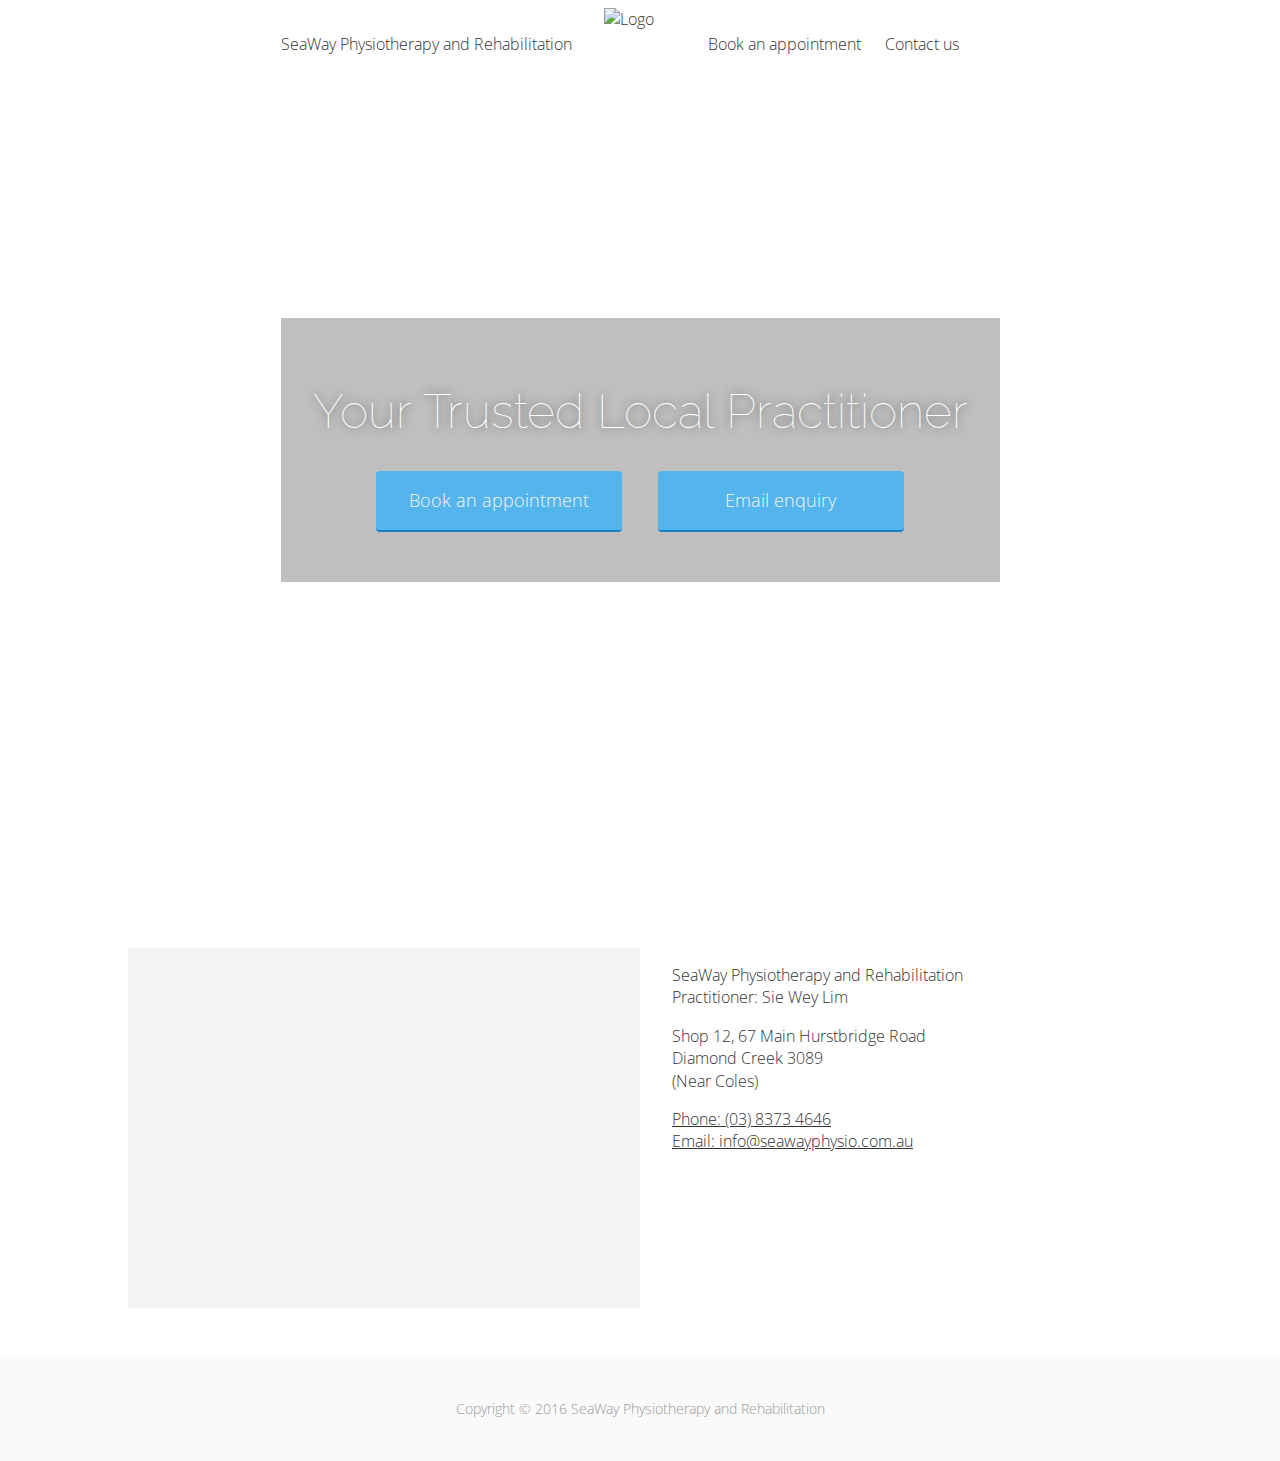
==== index.html @ 1a53f09d "Add more favicon formats" ====
<!DOCTYPE html>
<html lang='en-AU' prefix='og: http://ogp.me/ns#'>
  <head>
    <meta content='IE=edge' http-equiv='X-UA-Compatible'>
    <meta charset='utf-8'>
    <meta content='width=device-width,minimum-scale=1,initial-scale=1' name='viewport'>
    <meta content='SeaWay Physiotherapy and Rehabilitation' property='og:title'>
    <meta content='website' property='og:type'>
    <meta content='https://www.seawayphysio.com.au' property='og:url'>
    <meta content='https://www.seawayphysio.com.au/images/logo.png' property='og:image'>
    <title>SeaWay Physiotherapy and Rehabilitation - Melbourne, Australia</title>
    <link href='https://fonts.googleapis.com/css?family=Open+Sans:400,300|Raleway:100,300' rel='stylesheet' type='text/css'>
    <link href='/apple-icon-57x57.png' rel='apple-touch-icon' sizes='57x57'>
    <link href='/apple-icon-60x60.png' rel='apple-touch-icon' sizes='60x60'>
    <link href='/apple-icon-72x72.png' rel='apple-touch-icon' sizes='72x72'>
    <link href='/apple-icon-76x76.png' rel='apple-touch-icon' sizes='76x76'>
    <link href='/apple-icon-114x114.png' rel='apple-touch-icon' sizes='114x114'>
    <link href='/apple-icon-120x120.png' rel='apple-touch-icon' sizes='120x120'>
    <link href='/apple-icon-144x144.png' rel='apple-touch-icon' sizes='144x144'>
    <link href='/apple-icon-152x152.png' rel='apple-touch-icon' sizes='152x152'>
    <link href='/apple-icon-180x180.png' rel='apple-touch-icon' sizes='180x180'>
    <link href='/android-icon-192x192.png' rel='icon' sizes='192x192' type='image/png'>
    <link href='/favicon-32x32.png' rel='icon' sizes='32x32' type='image/png'>
    <link href='/favicon-96x96.png' rel='icon' sizes='96x96' type='image/png'>
    <link href='/favicon-16x16.png' rel='icon' sizes='16x16' type='image/png'>
    <link href='/favicon.ico' rel='shortcut icon' type='image/x-icon'>
    <link href="/stylesheets/site.css" rel="stylesheet" />
  </head>
  <body>
    <main>
      <nav class='main-nav'>
        <div class='brand'>
          <a href='/'>SeaWay Physiotherapy and Rehabilitation</a>
        </div>
        <img alt='Logo' class='logo' src='images/logo.png' valign='middle'>
        <ul class='menu'>
          <li class='menu-item'>
            <a href='https://seaway-physiotherapy-and-rehabilitation.cliniko.com/bookings#service'>Book an appointment</a>
          </li>
          <li class='menu-item'>
            <a href='#contact-us'>Contact us</a>
          </li>
        </ul>
      </nav>
      <section class='hero'>
        <div class='box'>
          <h1 class='tagline'>
            Your Trusted Local Practitioner
          </h1>
          <div class='actions'>
            <a class='button-link' href='https://seaway-physiotherapy-and-rehabilitation.cliniko.com/bookings#service'>Book an appointment</a>
            <a class='button-link' href='mailto:info@seawayphysio.com.au?subject=General%20Enquiry'>Email enquiry</a>
          </div>
        </div>
      </section>
      <section class='contact-us' id='contact-us'>
        <iframe allowfullscreen class='map' frameborder='0' src='https://www.google.com/maps/embed?pb=!1m14!1m8!1m3!1d3839.0927860372803!2d145.15838660204554!3d-37.67307249440957!3m2!1i1024!2i768!4f13.1!3m3!1m2!1s0x0%3A0x6abd7b5040dc297b!2sSeaWay+Physiotherapy+and+Rehabilitation!5e0!3m2!1sen!2sau!4v1459320216582' style='border:0'></iframe>
        <div class='details' itemscope itemtype='http://schema.org/LocalBusiness'>
          <p>
            <span itemprop='name'>SeaWay Physiotherapy and Rehabilitation</span>
            <br>
            Practitioner: Sie Wey Lim
          </p>
          <p itemprop='address' itemscope itemtype='http://schema.org/PostalAddress'>
            <span itemprop='streetAddress'>Shop 12, 67 Main Hurstbridge Road</span>
            <br>
            <span itemprop='addressLocality'>Diamond Creek 3089</span>
            <br>
            (Near Coles)
          </p>
          <p>
            <a href='tel:0383734646'>
              Phone:
              <span itemprop='telephone'>(03) 8373 4646</span>
            </a>
            <br>
            <a href='mailto:info@seawayphysio.com.au?subject=General%20Enquiry'>
              Email: info@seawayphysio.com.au
            </a>
          </p>
        </div>
      </section>
    </main>
    <footer class='site-footer'>
      <div class='copyright'>Copyright © 2016 SeaWay Physiotherapy and Rehabilitation</div>
    </footer>
  </body>
</html>
---- stylesheets/site.css ----
/*! normalize.css v2.0.1 | MIT License | git.io/normalize */article,aside,details,figcaption,figure,footer,header,hgroup,nav,section,summary{display:block}audio,canvas,video{display:inline-block}audio:not([controls]){display:none;height:0}[hidden]{display:none}html{font-family:sans-serif;-webkit-text-size-adjust:100%;-ms-text-size-adjust:100%}body{margin:0}a:focus{outline:thin dotted}a:active,a:hover{outline:0}h1{font-size:2em}abbr[title]{border-bottom:1px dotted}b,strong{font-weight:bold}dfn{font-style:italic}mark{background:#ff0;color:#000}code,kbd,pre,samp{font-family:monospace, serif;font-size:1em}pre{white-space:pre;white-space:pre-wrap;word-wrap:break-word}q{quotes:"\201C" "\201D" "\2018" "\2019"}small{font-size:80%}sub,sup{font-size:75%;line-height:0;position:relative;vertical-align:baseline}sup{top:-0.5em}sub{bottom:-0.25em}img{border:0}svg:not(:root){overflow:hidden}figure{margin:0}fieldset{border:1px solid #c0c0c0;margin:0 2px;padding:0.35em 0.625em 0.75em}legend{border:0;padding:0}button,input,select,textarea{font-family:inherit;font-size:100%;margin:0}button,input{line-height:normal}button,html input[type="button"],input[type="reset"],input[type="submit"]{-webkit-appearance:button;cursor:pointer}button[disabled],input[disabled]{cursor:default}input[type="checkbox"],input[type="radio"]{box-sizing:border-box;padding:0}input[type="search"]{-webkit-appearance:textfield;box-sizing:content-box}input[type="search"]::-webkit-search-cancel-button,input[type="search"]::-webkit-search-decoration{-webkit-appearance:none}button::-moz-focus-inner,input::-moz-focus-inner{border:0;padding:0}textarea{overflow:auto;vertical-align:top}table{border-collapse:collapse;border-spacing:0}body{text-align:left;font-family:'Open Sans', sans-serif;font-weight:300;font-size:1em;color:#333333}a{color:#333333}a:visited{color:#333333}.main-nav{position:absolute;top:0;left:0;right:0;background-color:rgba(255,255,255,0.92);display:-webkit-box;display:-webkit-flex;display:-ms-flexbox;display:flex;-webkit-box-orient:horizontal;-webkit-box-direction:normal;-webkit-flex-direction:row;-ms-flex-direction:row;flex-direction:row;-webkit-box-pack:center;-webkit-justify-content:center;-ms-flex-pack:center;justify-content:center;-webkit-box-align:stretch;-webkit-align-items:stretch;-ms-flex-align:stretch;align-items:stretch;padding:0.5em}.main-nav a{text-decoration:none}.main-nav .brand{font-size:1em;font-weight:300;width:40%;margin:0;text-align:right;-webkit-align-self:center;-ms-flex-item-align:center;align-self:center}.main-nav .logo{width:4.5em;height:4.5em;margin:0 2em}.main-nav .menu{list-style-type:none;width:40%;margin:0;padding:0;-webkit-align-self:center;-ms-flex-item-align:center;align-self:center}.main-nav .menu-item{float:left;margin-right:1.5em}.hero{background:url(../images/background.jpg) no-repeat center center scroll;background-size:cover;min-height:310px;height:100vh;display:-webkit-box;display:-webkit-flex;display:-ms-flexbox;display:flex;-webkit-box-orient:vertical;-webkit-box-direction:normal;-webkit-flex-direction:column;-ms-flex-direction:column;flex-direction:column;-webkit-box-pack:center;-webkit-justify-content:center;-ms-flex-pack:center;justify-content:center;-webkit-box-align:center;-webkit-align-items:center;-ms-flex-align:center;align-items:center}.hero .box{background-color:rgba(0,0,0,0.25);padding:2em 2em;border:solid 1px white}.tagline{color:#fff;font-size:3em;font-weight:100;font-family:'Raleway', sans-serif;text-shadow:0 0 10px #333}.actions{display:-webkit-box;display:-webkit-flex;display:-ms-flexbox;display:flex;-webkit-box-orient:horizontal;-webkit-box-direction:normal;-webkit-flex-direction:row;-ms-flex-direction:row;flex-direction:row;-webkit-box-pack:center;-webkit-justify-content:center;-ms-flex-pack:center;justify-content:center;-webkit-box-align:center;-webkit-align-items:center;-ms-flex-align:center;align-items:center}.actions .button-link{background-color:#54B4EC;color:#f4f4f4;box-sizing:border-box;width:14em;padding:1em 0;margin:0 1em 1em 1em;font-size:1.1em;text-align:center;text-decoration:none;border:solid 0 #e3edf4;border-bottom:2px solid #1684c4;border-radius:4px}.actions .button-link:hover{background-color:#26a0e7}.map-frame{width:40vw;height:40vh;background-color:#f4f4f4}.contact-us{display:-webkit-box;display:-webkit-flex;display:-ms-flexbox;display:flex;-webkit-box-orient:horizontal;-webkit-box-direction:normal;-webkit-flex-direction:row;-ms-flex-direction:row;flex-direction:row;-webkit-box-pack:center;-webkit-justify-content:center;-ms-flex-pack:center;justify-content:center;-webkit-box-align:center;-webkit-align-items:center;-ms-flex-align:center;align-items:center;padding:3em 0}.contact-us .map{width:40vw;height:40vh;background-color:#f4f4f4}.contact-us .details{box-sizing:border-box;width:40vw;height:40vh;padding:0 2em;line-height:1.4em}.site-footer{background-color:#fafafa;color:#999999;font-size:0.9em;padding:3em;display:-webkit-box;display:-webkit-flex;display:-ms-flexbox;display:flex;-webkit-box-orient:horizontal;-webkit-box-direction:normal;-webkit-flex-direction:row;-ms-flex-direction:row;flex-direction:row;-webkit-box-pack:center;-webkit-justify-content:center;-ms-flex-pack:center;justify-content:center;-webkit-box-align:stretch;-webkit-align-items:stretch;-ms-flex-align:stretch;align-items:stretch}@media (max-width: 768px){.hero{height:70vh}.tagline{font-size:2.5em}.contact-us{padding:3em 0}.contact-us .map{width:45vw;height:30vh}.contact-us .details{width:45vw;height:30vh}.brand{font-size:1em;font-weight:300;width:45%;margin:0;text-align:right;-webkit-align-self:center;-ms-flex-item-align:center;align-self:center}.menu{list-style-type:none;width:45%;margin:0;padding:0;-webkit-align-self:center;-ms-flex-item-align:center;align-self:center}}@media (max-width: 480px){.main-nav{-webkit-box-pack:start;-webkit-justify-content:flex-start;-ms-flex-pack:start;justify-content:flex-start}.main-nav .brand{-webkit-box-ordinal-group:3;-webkit-order:2;-ms-flex-order:2;order:2;text-align:left;-webkit-box-flex:2;-webkit-flex-grow:2;-ms-flex-positive:2;flex-grow:2;font-weight:400}.main-nav .logo{-webkit-box-ordinal-group:2;-webkit-order:1;-ms-flex-order:1;order:1;margin:0 1em 0 0.2em}.main-nav .menu{display:none}.hero{height:100vh;padding:0 1em}.tagline{font-size:2em;font-weight:300;text-align:center}.actions{-webkit-box-orient:vertical;-webkit-box-direction:normal;-webkit-flex-direction:column;-ms-flex-direction:column;flex-direction:column}.contact-us{-webkit-box-orient:vertical;-webkit-box-direction:normal;-webkit-flex-direction:column;-ms-flex-direction:column;flex-direction:column;padding:2em 0}.contact-us .map{-webkit-box-ordinal-group:3;-webkit-order:2;-ms-flex-order:2;order:2;width:90vw;height:300px}.contact-us .details{-webkit-box-ordinal-group:2;-webkit-order:1;-ms-flex-order:1;order:1;width:90vw;height:auto;margin-bottom:2em}.brand{font-size:1em;font-weight:300;width:45%;margin:0;text-align:right;-webkit-align-self:center;-ms-flex-item-align:center;align-self:center}.menu{list-style-type:none;width:45%;margin:0;padding:0;-webkit-align-self:center;-ms-flex-item-align:center;align-self:center}.site-footer{font-size:0.6em}}
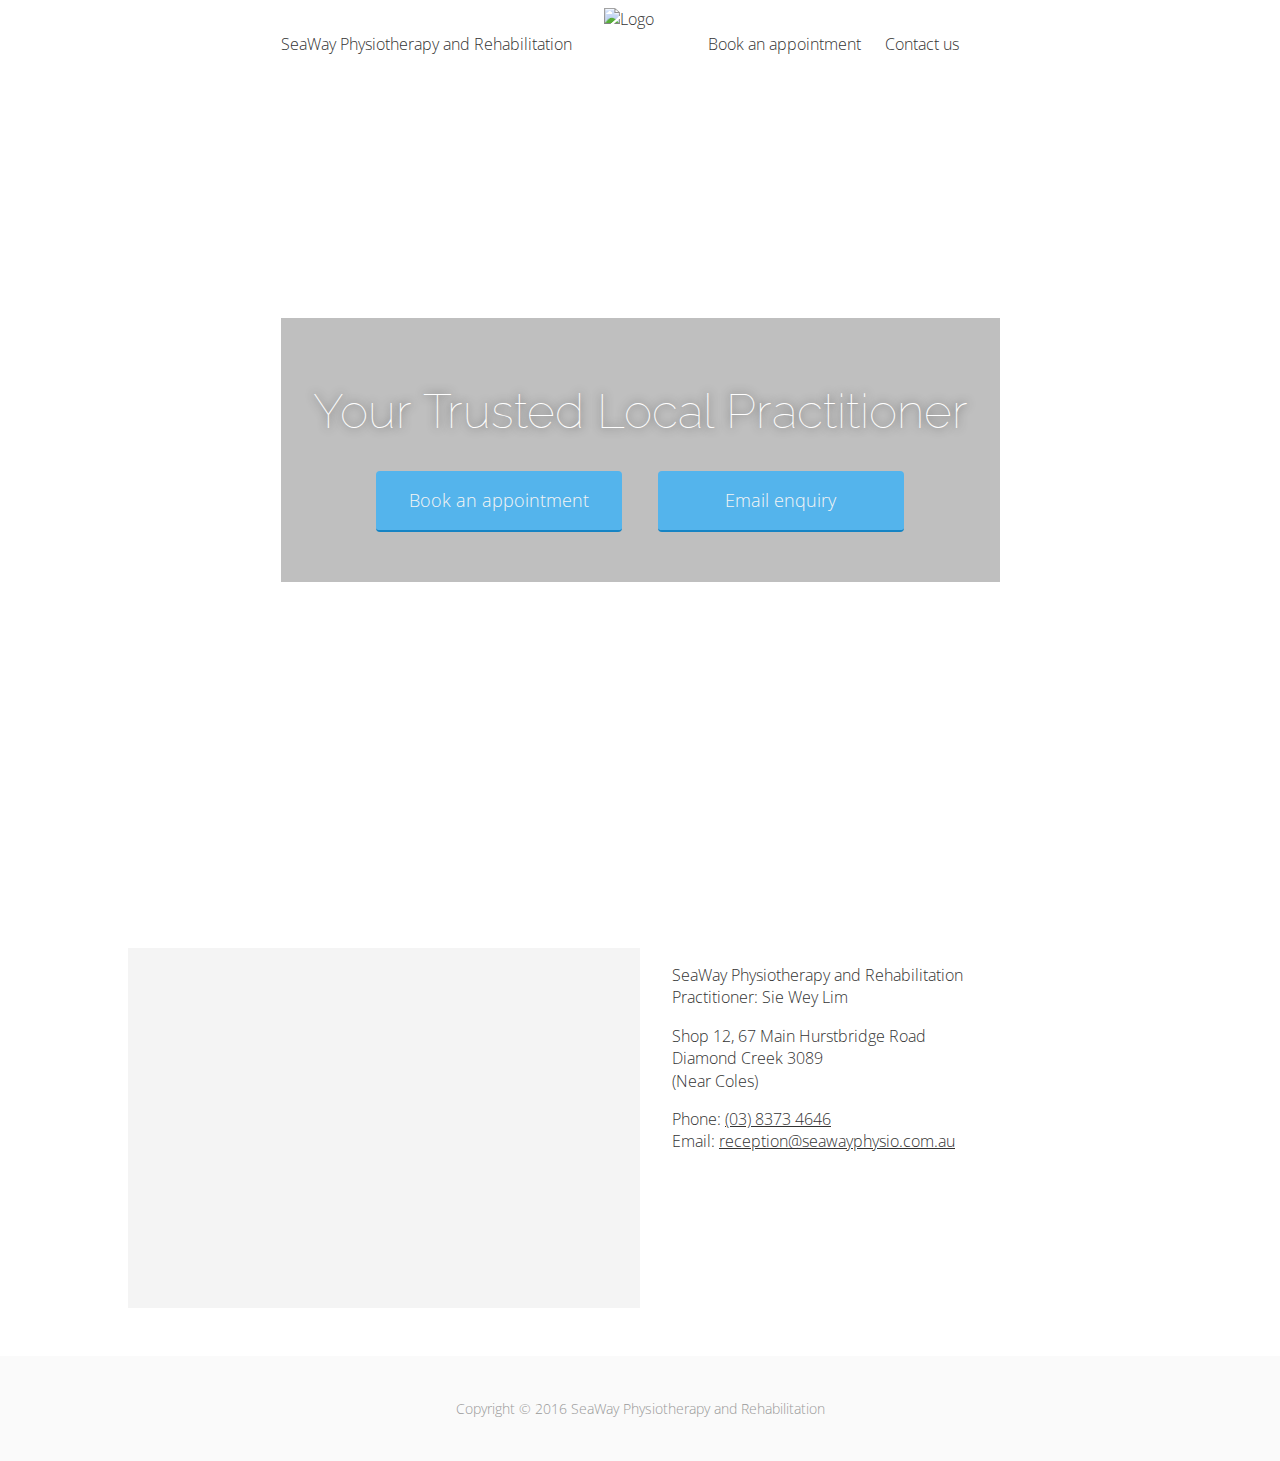
==== commit 7da4a1f8: "Add JSON-LD data" ====
--- a/index.html
+++ b/index.html
@@ -6,9 +6,9 @@
     <meta content='width=device-width,minimum-scale=1,initial-scale=1' name='viewport'>
     <meta content='SeaWay Physiotherapy and Rehabilitation' property='og:title'>
     <meta content='website' property='og:type'>
-    <meta content='https://www.seawayphysio.com.au' property='og:url'>
-    <meta content='https://www.seawayphysio.com.au/images/logo.png' property='og:image'>
-    <title>SeaWay Physiotherapy and Rehabilitation - Melbourne, Australia</title>
+    <meta content='https://seawayphysio.com.au' property='og:url'>
+    <meta content='https://seawayphysio.com.au/images/logo.png' property='og:image'>
+    <title>SeaWay Physiotherapy and Rehabilitation | Diamond Creek VIC 3089, Australia</title>
     <link href='https://fonts.googleapis.com/css?family=Open+Sans:400,300|Raleway:100,300' rel='stylesheet' type='text/css'>
     <link href='/apple-icon-57x57.png' rel='apple-touch-icon' sizes='57x57'>
     <link href='/apple-icon-60x60.png' rel='apple-touch-icon' sizes='60x60'>
@@ -25,6 +25,50 @@
     <link href='/favicon-16x16.png' rel='icon' sizes='16x16' type='image/png'>
     <link href='/favicon.ico' rel='shortcut icon' type='image/x-icon'>
     <link href="/stylesheets/site.css" rel="stylesheet" />
+    <script type='application/ld+json'>
+      {
+        "@context": "http://schema.org",
+        "@type": "MedicalClinic",
+        "name": "SeaWay Physiotherapy and Rehabilitation",
+        "url": "https://seawayphysio.com.au",
+        "logo": "https://seawayphysio.com.au/images/logo.png",
+        "address": {
+          "@type": "PostalAddress",
+          "streetAddress": "12/67 Hurstbridge Rd",
+          "addressLocality": "Diamond Creek",
+          "addressRegion": "VIC",
+          "postalCode": "3089",
+          "addressCountry": "AU"
+        },
+        "geo": {
+          "@type": "GeoCoordinates",
+          "latitude": -37.673601,
+          "longitude": 145.1574563
+        },
+        "telephone": "(03) 8373 4646",
+        "potentialAction":{
+          "@type":"ReserveAction",
+          "target":{
+            "@type":"EntryPoint",
+            "urlTemplate":"https://seaway-physiotherapy-and-rehabilitation.cliniko.com/bookings#service",
+            "inLanguage":"en-AU",
+            "actionPlatform":[
+              "http://schema.org/DesktopWebPlatform",
+              "http://schema.org/IOSPlatform",
+              "http://schema.org/AndroidPlatform"
+            ]
+          },
+          "result":{
+            "@type":"EventReservation",
+            "name":"Book an appointment",
+            "provider":{
+              "@type":"Person",
+              "name":"Sie Wey Lim"
+            }
+          }
+        }
+      }
+    </script>
   </head>
   <body>
     <main>
@@ -49,13 +93,13 @@
           </h1>
           <div class='actions'>
             <a class='button-link' href='https://seaway-physiotherapy-and-rehabilitation.cliniko.com/bookings#service'>Book an appointment</a>
-            <a class='button-link' href='mailto:info@seawayphysio.com.au?subject=General%20Enquiry'>Email enquiry</a>
+            <a class='button-link' href='mailto:reception@seawayphysio.com.au?subject=General%20Enquiry'>Email enquiry</a>
           </div>
         </div>
       </section>
       <section class='contact-us' id='contact-us'>
         <iframe allowfullscreen class='map' frameborder='0' src='https://www.google.com/maps/embed?pb=!1m14!1m8!1m3!1d3839.0927860372803!2d145.15838660204554!3d-37.67307249440957!3m2!1i1024!2i768!4f13.1!3m3!1m2!1s0x0%3A0x6abd7b5040dc297b!2sSeaWay+Physiotherapy+and+Rehabilitation!5e0!3m2!1sen!2sau!4v1459320216582' style='border:0'></iframe>
-        <div class='details' itemscope itemtype='http://schema.org/LocalBusiness'>
+        <div class='details' itemscope itemtype='http://schema.org/MedicalClinic'>
           <p>
             <span itemprop='name'>SeaWay Physiotherapy and Rehabilitation</span>
             <br>
@@ -69,13 +113,14 @@
             (Near Coles)
           </p>
           <p>
+            Phone:
             <a href='tel:0383734646'>
-              Phone:
               <span itemprop='telephone'>(03) 8373 4646</span>
             </a>
             <br>
-            <a href='mailto:info@seawayphysio.com.au?subject=General%20Enquiry'>
-              Email: info@seawayphysio.com.au
+            Email:
+            <a href='mailto:reception@seawayphysio.com.au?subject=General%20Enquiry'>
+              reception@seawayphysio.com.au
             </a>
           </p>
         </div>
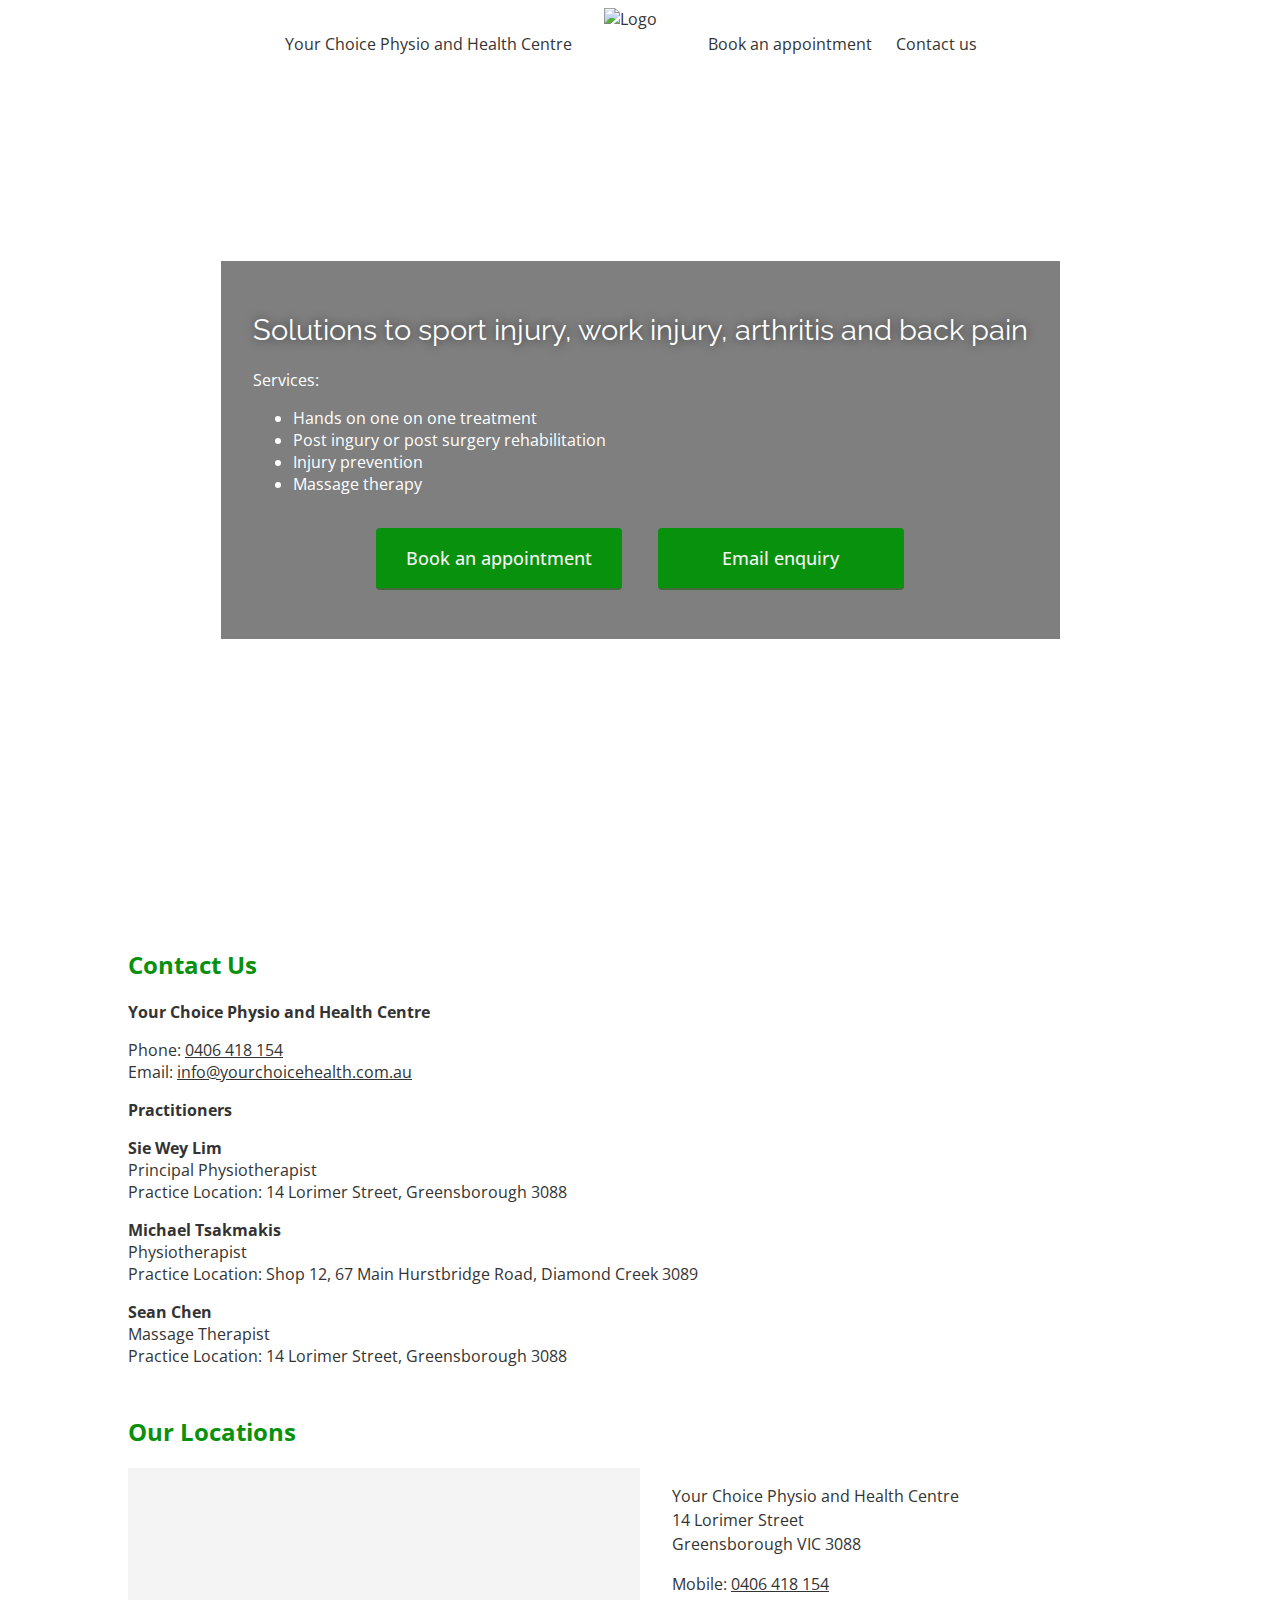
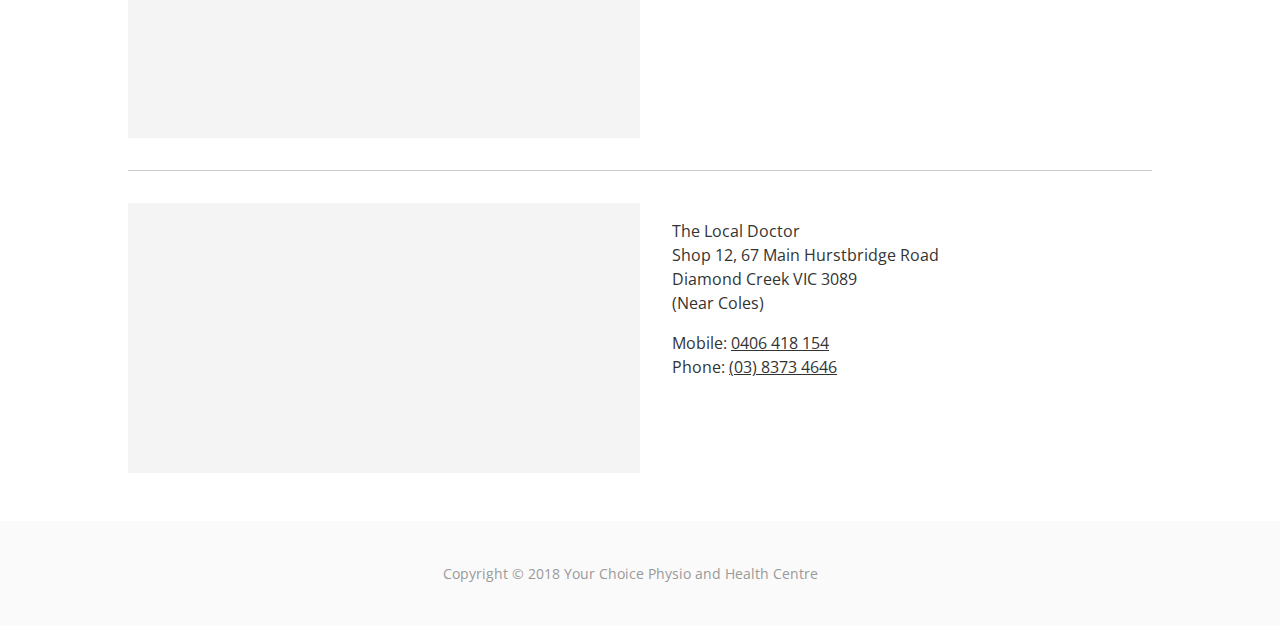
==== commit 30af707d: "Update new location" ====
--- a/index.html
+++ b/index.html
@@ -4,12 +4,15 @@
     <meta content='IE=edge' http-equiv='X-UA-Compatible'>
     <meta charset='utf-8'>
     <meta content='width=device-width,minimum-scale=1,initial-scale=1' name='viewport'>
-    <meta content='SeaWay Physiotherapy and Rehabilitation' property='og:title'>
+    <meta content='Your Choice Physio Health Centre' property='og:title'>
     <meta content='website' property='og:type'>
-    <meta content='https://seawayphysio.com.au' property='og:url'>
-    <meta content='https://seawayphysio.com.au/images/logo.png' property='og:image'>
-    <title>SeaWay Physiotherapy and Rehabilitation | Diamond Creek VIC 3089, Australia</title>
-    <link href='https://fonts.googleapis.com/css?family=Open+Sans:400,300|Raleway:100,300' rel='stylesheet' type='text/css'>
+    <meta content='https://www.yourchoicehealth.com.au' property='og:url'>
+    <meta content='https://www.yourchoicehealth.com.au/images/logo.png' property='og:image'>
+    <meta content='Solutions to sport injury, work injury, arthritis and back pain' property='description'>
+
+    <title>Your Choice Physio and Health Centre | Physiotherapy and Massage Therapy</title>
+
+    <link href='https://fonts.googleapis.com/css?family=Open+Sans:500,400,300|Raleway:400' rel='stylesheet' type='text/css'>
     <link href='/apple-icon-57x57.png' rel='apple-touch-icon' sizes='57x57'>
     <link href='/apple-icon-60x60.png' rel='apple-touch-icon' sizes='60x60'>
     <link href='/apple-icon-72x72.png' rel='apple-touch-icon' sizes='72x72'>
@@ -29,23 +32,23 @@
       {
         "@context": "http://schema.org",
         "@type": "MedicalClinic",
-        "name": "SeaWay Physiotherapy and Rehabilitation",
-        "url": "https://seawayphysio.com.au",
-        "logo": "https://seawayphysio.com.au/images/logo.png",
+        "name": "Your Choice Physio and Health Centre",
+        "url": "https://www.yourchoicehealth.com.au",
+        "logo": "https://www.yourchoicehealth.com.au/images/logo.png",
         "address": {
           "@type": "PostalAddress",
-          "streetAddress": "12/67 Hurstbridge Rd",
-          "addressLocality": "Diamond Creek",
+          "streetAddress": "14 Lorimer Street",
+          "addressLocality": "Greensborough",
           "addressRegion": "VIC",
-          "postalCode": "3089",
+          "postalCode": "3088",
           "addressCountry": "AU"
         },
         "geo": {
           "@type": "GeoCoordinates",
-          "latitude": -37.673601,
-          "longitude": 145.1574563
+          "latitude": -37.702580,
+          "longitude": 145.100589
         },
-        "telephone": "(03) 8373 4646",
+        "telephone": "0406 418 154",
         "potentialAction":{
           "@type":"ReserveAction",
           "target":{
@@ -74,7 +77,7 @@
     <main>
       <nav class='main-nav'>
         <div class='brand'>
-          <a href='/'>SeaWay Physiotherapy and Rehabilitation</a>
+          <a href='/'>Your Choice Physio and Health Centre</a>
         </div>
         <img alt='Logo' class='logo' src='images/logo.png' valign='middle'>
         <ul class='menu'>
@@ -82,52 +85,129 @@
             <a href='https://seaway-physiotherapy-and-rehabilitation.cliniko.com/bookings#service'>Book an appointment</a>
           </li>
           <li class='menu-item'>
-            <a href='#contact-us'>Contact us</a>
+            <a href='#about-us'>Contact us</a>
           </li>
         </ul>
       </nav>
       <section class='hero'>
         <div class='box'>
           <h1 class='tagline'>
-            Your Trusted Local Practitioner
+            Solutions to sport injury, work injury, arthritis and back pain
           </h1>
+          <div class='lead'>
+            Services:
+            <ul>
+              <li>Hands on one on one treatment</li>
+              <li>Post ingury or post surgery rehabilitation</li>
+              <li>Injury prevention</li>
+              <li>Massage therapy</li>
+            </ul>
+          </div>
           <div class='actions'>
             <a class='button-link' href='https://seaway-physiotherapy-and-rehabilitation.cliniko.com/bookings#service'>Book an appointment</a>
-            <a class='button-link' href='mailto:reception@seawayphysio.com.au?subject=General%20Enquiry'>Email enquiry</a>
+            <a class='button-link' href='mailto:info@yourchoicehealth.com.au?subject=General%20Enquiry'>Email enquiry</a>
           </div>
         </div>
       </section>
-      <section class='contact-us' id='contact-us'>
-        <iframe allowfullscreen class='map' frameborder='0' src='https://www.google.com/maps/embed?pb=!1m14!1m8!1m3!1d3839.0927860372803!2d145.15838660204554!3d-37.67307249440957!3m2!1i1024!2i768!4f13.1!3m3!1m2!1s0x0%3A0x6abd7b5040dc297b!2sSeaWay+Physiotherapy+and+Rehabilitation!5e0!3m2!1sen!2sau!4v1459320216582' style='border:0'></iframe>
-        <div class='details' itemscope itemtype='http://schema.org/MedicalClinic'>
-          <p>
-            <span itemprop='name'>SeaWay Physiotherapy and Rehabilitation</span>
-            <br>
-            Practitioner: Sie Wey Lim
-          </p>
-          <p itemprop='address' itemscope itemtype='http://schema.org/PostalAddress'>
-            <span itemprop='streetAddress'>Shop 12, 67 Main Hurstbridge Road</span>
-            <br>
-            <span itemprop='addressLocality'>Diamond Creek 3089</span>
-            <br>
-            (Near Coles)
-          </p>
-          <p>
-            Phone:
-            <a href='tel:0383734646'>
-              <span itemprop='telephone'>(03) 8373 4646</span>
-            </a>
-            <br>
-            Email:
-            <a href='mailto:reception@seawayphysio.com.au?subject=General%20Enquiry'>
-              reception@seawayphysio.com.au
-            </a>
-          </p>
+      <section class="about-us" id="about-us">
+        <header>
+          <h2>Contact Us</h2>
+        </header>
+        <strong>Your Choice Physio and Health Centre</strong>
+        <p>
+          Phone:
+          <a href='tel:0406418154'>
+            <span itemprop='telephone'>0406 418 154</span>
+          </a>
+          <br>
+          Email:
+          <a href='mailto:info@yourchoicehealth.com.au?subject=General%20Enquiry'>
+            info@yourchoicehealth.com.au
+          </a>
+        </p>
+        <p><strong>Practitioners</strong></p>
+        <div class="practitioner" itemscope itemtype="http://schema.org/Person">
+          <strong><span itemprop="name">Sie Wey Lim</span></strong>
+          <br/>
+          <span itemprop="jobTitle">Principal Physiotherapist</span>
+          <br/>
+          <span itemprop="address">Practice Location: 14 Lorimer Street, Greensborough 3088</span>
+        </div>
+        <div class="practitioner" itemscope itemtype="http://schema.org/Person">
+          <strong><span itemprop="name">Michael Tsakmakis</span></strong>
+          <br/>
+          <span itemprop="jobTitle">Physiotherapist</span>
+          <br/>
+          <span itemprop="address">Practice Location: Shop 12, 67 Main Hurstbridge Road, Diamond Creek 3089</span>
+        </div>
+        <div class="practitioner" itemscope itemtype="http://schema.org/Person">
+          <strong><span itemprop="name">Sean Chen</span></strong>
+          <br/>
+          <span itemprop="jobTitle">Massage Therapist</span>
+          <br/>
+          <span itemprop="address">Practice Location: 14 Lorimer Street, Greensborough 3088</span>
+        </div>
+      </section>
+      <section class="locations">
+        <header>
+          <h2>Our Locations</h2>
+        </header>
+        <div class="location">
+          <iframe class='map' frameborder="0" style="border:0" src="https://www.google.com/maps/embed/v1/place?q=place_id:ChIJ8-uXtFtI1moRXFb0N6ovm1A&key=AIzaSyBH8KM3vOTAUHMkV6yPuhLFLwNeDrv_stk" allowfullscreen></iframe>
+          <div class='details' itemscope itemtype='http://schema.org/MedicalClinic'>
+            <p itemprop='address' itemscope itemtype='http://schema.org/PostalAddress'>
+              <span itemprop="name">Your Choice Physio and Health Centre</span>
+              <br/>
+              <span itemprop='streetAddress'>14 Lorimer Street</span>
+              <br/>
+              <span itemprop='addressLocality'>Greensborough</span>
+              <span itemprop='addressRegion'>VIC</span>
+              <span itemprop='postalCode'>3088</span>
+            </p>
+            <p>
+              Mobile:
+              <a href='tel:0406418154'>
+                <span itemprop='telephone'>0406 418 154</span>
+              </a>
+            </p>
+          </div>
+        </div>
+        <hr noshade />
+        <div class="location">
+          <iframe allowfullscreen class='map' frameborder='0' src='https://www.google.com/maps/embed?pb=!1m14!1m8!1m3!1d3839.0927860372803!2d145.15838660204554!3d-37.67307249440957!3m2!1i1024!2i768!4f13.1!3m3!1m2!1s0x0%3A0x6abd7b5040dc297b!2sSeaWay+Physiotherapy+and+Rehabilitation!5e0!3m2!1sen!2sau!4v1459320216582' style='border:0'></iframe>
+          <div class='details' itemscope itemtype='http://schema.org/MedicalClinic'>
+            <p itemprop='address' itemscope itemtype='http://schema.org/PostalAddress'>
+              <span itemprop="name">The Local Doctor</span>
+              <br/>
+              <span itemprop='streetAddress'>Shop 12, 67 Main Hurstbridge Road</span>
+              <br/>
+              <span itemprop='addressLocality'>Diamond Creek</span>
+              <span itemprop='addressRegion'>VIC</span>
+              <span itemprop='postalCode'>3089</span>
+              <br/>
+              (Near Coles)
+            </p>
+            <p>
+              Mobile:
+              <a href='tel:0406418154'>
+                <span itemprop='telephone'>0406 418 154</span>
+              </a>
+              <br>
+              Phone:
+              <a href='tel:0383734646'>
+                <span itemprop='telephone'>(03) 8373 4646</span>
+              </a>
+            </p>
+          </div>
         </div>
       </section>
     </main>
     <footer class='site-footer'>
-      <div class='copyright'>Copyright © 2016 SeaWay Physiotherapy and Rehabilitation</div>
+      <div class='copyright'>Copyright © 2018 Your Choice Physio and Health Centre</div>
+      <div class='social'>
+        <a href="https://www.instagram.com/yourchoicehealth/" target="_blank"><ion-icon name="logo-instagram"></ion-icon></a>
+      </div>
     </footer>
+    <script src="https://unpkg.com/ionicons@4.4.7/dist/ionicons.js"></script>
   </body>
 </html>
--- a/stylesheets/site.css
+++ b/stylesheets/site.css
@@ -1 +1,517 @@
-/*! normalize.css v2.0.1 | MIT License | git.io/normalize */article,aside,details,figcaption,figure,footer,header,hgroup,nav,section,summary{display:block}audio,canvas,video{display:inline-block}audio:not([controls]){display:none;height:0}[hidden]{display:none}html{font-family:sans-serif;-webkit-text-size-adjust:100%;-ms-text-size-adjust:100%}body{margin:0}a:focus{outline:thin dotted}a:active,a:hover{outline:0}h1{font-size:2em}abbr[title]{border-bottom:1px dotted}b,strong{font-weight:bold}dfn{font-style:italic}mark{background:#ff0;color:#000}code,kbd,pre,samp{font-family:monospace, serif;font-size:1em}pre{white-space:pre;white-space:pre-wrap;word-wrap:break-word}q{quotes:"\201C" "\201D" "\2018" "\2019"}small{font-size:80%}sub,sup{font-size:75%;line-height:0;position:relative;vertical-align:baseline}sup{top:-0.5em}sub{bottom:-0.25em}img{border:0}svg:not(:root){overflow:hidden}figure{margin:0}fieldset{border:1px solid #c0c0c0;margin:0 2px;padding:0.35em 0.625em 0.75em}legend{border:0;padding:0}button,input,select,textarea{font-family:inherit;font-size:100%;margin:0}button,input{line-height:normal}button,html input[type="button"],input[type="reset"],input[type="submit"]{-webkit-appearance:button;cursor:pointer}button[disabled],input[disabled]{cursor:default}input[type="checkbox"],input[type="radio"]{box-sizing:border-box;padding:0}input[type="search"]{-webkit-appearance:textfield;box-sizing:content-box}input[type="search"]::-webkit-search-cancel-button,input[type="search"]::-webkit-search-decoration{-webkit-appearance:none}button::-moz-focus-inner,input::-moz-focus-inner{border:0;padding:0}textarea{overflow:auto;vertical-align:top}table{border-collapse:collapse;border-spacing:0}body{text-align:left;font-family:'Open Sans', sans-serif;font-weight:300;font-size:1em;color:#333333}a{color:#333333}a:visited{color:#333333}.main-nav{position:absolute;top:0;left:0;right:0;background-color:rgba(255,255,255,0.92);display:-webkit-box;display:-webkit-flex;display:-ms-flexbox;display:flex;-webkit-box-orient:horizontal;-webkit-box-direction:normal;-webkit-flex-direction:row;-ms-flex-direction:row;flex-direction:row;-webkit-box-pack:center;-webkit-justify-content:center;-ms-flex-pack:center;justify-content:center;-webkit-box-align:stretch;-webkit-align-items:stretch;-ms-flex-align:stretch;align-items:stretch;padding:0.5em}.main-nav a{text-decoration:none}.main-nav .brand{font-size:1em;font-weight:300;width:40%;margin:0;text-align:right;-webkit-align-self:center;-ms-flex-item-align:center;align-self:center}.main-nav .logo{width:4.5em;height:4.5em;margin:0 2em}.main-nav .menu{list-style-type:none;width:40%;margin:0;padding:0;-webkit-align-self:center;-ms-flex-item-align:center;align-self:center}.main-nav .menu-item{float:left;margin-right:1.5em}.hero{background:url(../images/background.jpg) no-repeat center center scroll;background-size:cover;min-height:310px;height:100vh;display:-webkit-box;display:-webkit-flex;display:-ms-flexbox;display:flex;-webkit-box-orient:vertical;-webkit-box-direction:normal;-webkit-flex-direction:column;-ms-flex-direction:column;flex-direction:column;-webkit-box-pack:center;-webkit-justify-content:center;-ms-flex-pack:center;justify-content:center;-webkit-box-align:center;-webkit-align-items:center;-ms-flex-align:center;align-items:center}.hero .box{background-color:rgba(0,0,0,0.25);padding:2em 2em;border:solid 1px white}.tagline{color:#fff;font-size:3em;font-weight:100;font-family:'Raleway', sans-serif;text-shadow:0 0 10px #333}.actions{display:-webkit-box;display:-webkit-flex;display:-ms-flexbox;display:flex;-webkit-box-orient:horizontal;-webkit-box-direction:normal;-webkit-flex-direction:row;-ms-flex-direction:row;flex-direction:row;-webkit-box-pack:center;-webkit-justify-content:center;-ms-flex-pack:center;justify-content:center;-webkit-box-align:center;-webkit-align-items:center;-ms-flex-align:center;align-items:center}.actions .button-link{background-color:#54B4EC;color:#f4f4f4;box-sizing:border-box;width:14em;padding:1em 0;margin:0 1em 1em 1em;font-size:1.1em;text-align:center;text-decoration:none;border:solid 0 #e3edf4;border-bottom:2px solid #1684c4;border-radius:4px}.actions .button-link:hover{background-color:#26a0e7}.map-frame{width:40vw;height:40vh;background-color:#f4f4f4}.contact-us{display:-webkit-box;display:-webkit-flex;display:-ms-flexbox;display:flex;-webkit-box-orient:horizontal;-webkit-box-direction:normal;-webkit-flex-direction:row;-ms-flex-direction:row;flex-direction:row;-webkit-box-pack:center;-webkit-justify-content:center;-ms-flex-pack:center;justify-content:center;-webkit-box-align:center;-webkit-align-items:center;-ms-flex-align:center;align-items:center;padding:3em 0}.contact-us .map{width:40vw;height:40vh;background-color:#f4f4f4}.contact-us .details{box-sizing:border-box;width:40vw;height:40vh;padding:0 2em;line-height:1.4em}.site-footer{background-color:#fafafa;color:#999999;font-size:0.9em;padding:3em;display:-webkit-box;display:-webkit-flex;display:-ms-flexbox;display:flex;-webkit-box-orient:horizontal;-webkit-box-direction:normal;-webkit-flex-direction:row;-ms-flex-direction:row;flex-direction:row;-webkit-box-pack:center;-webkit-justify-content:center;-ms-flex-pack:center;justify-content:center;-webkit-box-align:stretch;-webkit-align-items:stretch;-ms-flex-align:stretch;align-items:stretch}@media (max-width: 768px){.hero{height:70vh}.tagline{font-size:2.5em}.contact-us{padding:3em 0}.contact-us .map{width:45vw;height:30vh}.contact-us .details{width:45vw;height:30vh}.brand{font-size:1em;font-weight:300;width:45%;margin:0;text-align:right;-webkit-align-self:center;-ms-flex-item-align:center;align-self:center}.menu{list-style-type:none;width:45%;margin:0;padding:0;-webkit-align-self:center;-ms-flex-item-align:center;align-self:center}}@media (max-width: 480px){.main-nav{-webkit-box-pack:start;-webkit-justify-content:flex-start;-ms-flex-pack:start;justify-content:flex-start}.main-nav .brand{-webkit-box-ordinal-group:3;-webkit-order:2;-ms-flex-order:2;order:2;text-align:left;-webkit-box-flex:2;-webkit-flex-grow:2;-ms-flex-positive:2;flex-grow:2;font-weight:400}.main-nav .logo{-webkit-box-ordinal-group:2;-webkit-order:1;-ms-flex-order:1;order:1;margin:0 1em 0 0.2em}.main-nav .menu{display:none}.hero{height:100vh;padding:0 1em}.tagline{font-size:2em;font-weight:300;text-align:center}.actions{-webkit-box-orient:vertical;-webkit-box-direction:normal;-webkit-flex-direction:column;-ms-flex-direction:column;flex-direction:column}.contact-us{-webkit-box-orient:vertical;-webkit-box-direction:normal;-webkit-flex-direction:column;-ms-flex-direction:column;flex-direction:column;padding:2em 0}.contact-us .map{-webkit-box-ordinal-group:3;-webkit-order:2;-ms-flex-order:2;order:2;width:90vw;height:300px}.contact-us .details{-webkit-box-ordinal-group:2;-webkit-order:1;-ms-flex-order:1;order:1;width:90vw;height:auto;margin-bottom:2em}.brand{font-size:1em;font-weight:300;width:45%;margin:0;text-align:right;-webkit-align-self:center;-ms-flex-item-align:center;align-self:center}.menu{list-style-type:none;width:45%;margin:0;padding:0;-webkit-align-self:center;-ms-flex-item-align:center;align-self:center}.site-footer{font-size:0.6em}}+/*! normalize.css v2.0.1 | MIT License | git.io/normalize */
+article,aside,details,figcaption,figure,footer,header,hgroup,nav,section,summary{
+  display:block
+}
+audio,canvas,video{
+  display:inline-block
+}
+audio:not([controls]){
+  display:none;
+  height:0
+}
+[hidden]{
+  display:none
+}
+html{
+  font-family:sans-serif;
+  -webkit-text-size-adjust:100%;
+  -ms-text-size-adjust:100%
+}
+body{
+  margin:0
+}
+a:focus{
+  outline:thin dotted
+}
+a:active,a:hover{
+  outline:0
+}
+h1{
+  font-size:2em
+}
+abbr[title]{
+  border-bottom:1px dotted
+}
+b,strong{
+  font-weight:bold
+}
+dfn{
+  font-style:italic
+}
+mark{
+  background:#ff0;
+  color:#000
+}
+code,kbd,pre,samp{
+  font-family:monospace, serif;
+  font-size:1em
+}
+pre{
+  white-space:pre;
+  white-space:pre-wrap;
+  word-wrap:break-word
+}
+q{
+  quotes:"\201C" "\201D" "\2018" "\2019"
+}
+small{
+  font-size:80%
+}
+sub,sup{
+  font-size:75%;
+  line-height:0;
+  position:relative;
+  vertical-align:baseline
+}
+sup{
+  top:-0.5em
+}
+sub{
+  bottom:-0.25em
+}
+img{
+  border:0
+}
+svg:not(:root){
+  overflow:hidden
+}
+figure{
+  margin:0
+}
+fieldset{
+  border:1px solid #c0c0c0;
+  margin:0 2px;
+  padding:0.35em 0.625em 0.75em
+}
+legend{
+  border:0;
+  padding:0
+}
+button,input,select,textarea{
+  font-family:inherit;
+  font-size:100%;
+  margin:0
+}
+button,input{
+  line-height:normal
+}
+button,html input[type="button"],input[type="reset"],input[type="submit"]{
+  -webkit-appearance:button;
+  cursor:pointer
+}
+button[disabled],input[disabled]{
+  cursor:default
+}
+input[type="checkbox"],input[type="radio"]{
+  box-sizing:border-box;
+  padding:0
+}
+input[type="search"]{
+  -webkit-appearance:textfield;
+  box-sizing:content-box
+}
+input[type="search"]::-webkit-search-cancel-button,input[type="search"]::-webkit-search-decoration{
+  -webkit-appearance:none
+}
+button::-moz-focus-inner,input::-moz-focus-inner{
+  border:0;
+  padding:0
+}
+textarea{
+  overflow:auto;
+  vertical-align:top
+}
+table{
+  border-collapse:collapse;
+  border-spacing:0
+}
+body{
+  text-align:left;
+  font-family:'Open Sans', sans-serif;
+  font-weight:400;
+  font-size:1em;
+  color:#333333
+}
+a{
+  color:#333333
+}
+a:visited{
+  color:#333333
+}
+hr {
+  width: 80%;
+  border: 0;
+  border-top: 1px solid #ccc;
+  margin: 0 auto;
+}
+.main-nav{
+  position:absolute;
+  top:0;
+  left:0;
+  right:0;
+  background-color:rgba(255,255,255,1);
+  display:-webkit-box;
+  display:-webkit-flex;
+  display:-ms-flexbox;
+  display:flex;
+  -webkit-box-orient:horizontal;
+  -webkit-box-direction:normal;
+  -webkit-flex-direction:row;
+  -ms-flex-direction:row;
+  flex-direction:row;
+  -webkit-box-pack:center;
+  -webkit-justify-content:center;
+  -ms-flex-pack:center;
+  justify-content:center;
+  -webkit-box-align:stretch;
+  -webkit-align-items:stretch;
+  -ms-flex-align:stretch;
+  align-items:stretch;
+  padding:0.5em
+}
+.main-nav a{
+  text-decoration:none
+}
+.main-nav .brand{
+  font-size:1em;
+  font-weight:400;
+  width:40%;
+  margin:0;
+  text-align:right;
+  -webkit-align-self:center;
+  -ms-flex-item-align:center;
+  align-self:center
+}
+.main-nav .logo{
+  width:4.5em;
+  height:4.5em;
+  margin:0 2em
+}
+.main-nav .menu{
+  list-style-type:none;
+  width:40%;
+  margin:0;
+  padding:0;
+  -webkit-align-self:center;
+  -ms-flex-item-align:center;
+  align-self:center
+}
+.main-nav .menu-item{
+  float:left;
+  margin-right:1.5em;
+  font-weight:400;
+}
+.hero{
+  background:url(../images/background.jpg) no-repeat center center scroll;
+  background-size:cover;
+  min-height:310px;
+  height:100vh;
+  display:-webkit-box;
+  display:-webkit-flex;
+  display:-ms-flexbox;
+  display:flex;
+  -webkit-box-orient:vertical;
+  -webkit-box-direction:normal;
+  -webkit-flex-direction:column;
+  -ms-flex-direction:column;
+  flex-direction:column;
+  -webkit-box-pack:center;
+  -webkit-justify-content:center;
+  -ms-flex-pack:center;
+  justify-content:center;
+  -webkit-box-align:center;
+  -webkit-align-items:center;
+  -ms-flex-align:center;
+  align-items:center
+}
+.hero .box{
+  background-color:rgba(0,0,0,0.5);
+  padding: 2em 2em;
+  border:solid 1px white;
+  max-width: 80vw;
+}
+.tagline{
+  color:#fff;
+  font-size:1.8em;
+  font-weight:400;
+  font-family:'Raleway', sans-serif;
+  text-shadow:0 0 10px #333;
+  line-height: 1.3em;
+}
+.lead {
+  color: #fff;
+}
+.actions{
+  display:-webkit-box;
+  display:-webkit-flex;
+  display:-ms-flexbox;
+  display:flex;
+  -webkit-box-orient:horizontal;
+  -webkit-box-direction:normal;
+  -webkit-flex-direction:row;
+  -ms-flex-direction:row;
+  flex-direction:row;
+  -webkit-box-pack:center;
+  -webkit-justify-content:center;
+  -ms-flex-pack:center;
+  justify-content:center;
+  -webkit-box-align:center;
+  -webkit-align-items:center;
+  -ms-flex-align:center;
+  align-items:center;
+}
+.actions .button-link{
+  background-color:#08910d;
+  color:#f4f4f4;
+  box-sizing:border-box;
+  width:14em;
+  padding:1em 0;
+  margin: 1em;
+  font-size:1.1em;
+  font-weight: 500;
+  text-align:center;
+  text-decoration:none;
+  border:solid 0 #e3edf4;
+  border-bottom:2px solid #406a3a;
+  border-radius:4px
+}
+.actions .button-link:hover{
+  background-color:#08910d;
+}
+.about-us {
+  margin: 3em 10vw;
+}
+.practitioner {
+  margin: 1em 0;
+}
+.locations {
+  margin: 3em 0;
+}
+.locations header {
+  margin: 1em 10vw;
+}
+.locations hr {
+  margin: 2em auto;
+}
+.about-us h2, .locations h2 {
+  color: #08910d;
+}
+.location{
+  display:-webkit-box;
+  display:-webkit-flex;
+  display:-ms-flexbox;
+  display:flex;
+  -webkit-box-orient:horizontal;
+  -webkit-box-direction:normal;
+  -webkit-flex-direction:row;
+  -ms-flex-direction:row;
+  flex-direction:row;
+  -webkit-box-pack:center;
+  -webkit-justify-content:center;
+  -ms-flex-pack:center;
+  justify-content:center;
+  -webkit-box-align:center;
+  -webkit-align-items:center;
+  -ms-flex-align:center;
+  align-items:center;
+}
+.location .map{
+  width:40vw;
+  height:30vh;
+  background-color:#f4f4f4;
+}
+.location .details{
+  box-sizing:border-box;
+  width:40vw;
+  height:30vh;
+  padding:0 2em;
+  line-height:1.5em
+}
+.social {
+  font-size: 1.8em;
+  margin-left: 20px;
+}
+.social a {
+  vertical-align: middle;
+}
+.site-footer{
+  background-color:#fafafa;
+  color:#999999;
+  font-size:0.9em;
+  padding:3em;
+  display:-webkit-box;
+  display:-webkit-flex;
+  display:-ms-flexbox;
+  display:flex;
+  -webkit-box-orient:horizontal;
+  -webkit-box-direction:normal;
+  -webkit-flex-direction:row;
+  -ms-flex-direction:row;
+  flex-direction:row;
+  -webkit-box-pack:center;
+  -webkit-justify-content:center;
+  -ms-flex-pack:center;
+  justify-content:center;
+  -webkit-box-align:center;
+  -webkit-align-items:center;
+  -ms-flex-align:center;
+  align-items:center;
+}
+@media (min-width: 481px) and (max-width: 768px){
+  .hero{
+      height:70vh;
+      min-height:500px
+  }
+  .hero .box {
+    margin-top: 5em;
+  }
+  .tagline{
+      font-size:2.5em
+  }
+  .about-us {
+    margin: 2em 5vw;
+  }
+  .locations header {
+    margin: 1em 5vw;
+  }
+  .location .map{
+      width:45vw;
+      height:30vh;
+      min-height:300px
+  }
+  .location .details{
+      width:45vw;
+      height:30vh;
+      min-height:300px;
+      padding:0 0 0 2em
+  }
+  .brand{
+      font-size:1em;
+      font-weight:300;
+      width:45%;
+      margin:0;
+      text-align:right;
+      -webkit-align-self:center;
+      -ms-flex-item-align:center;
+      align-self:center
+  }
+  .menu{
+      list-style-type:none;
+      width:45%;
+      margin:0;
+      padding:0;
+      -webkit-align-self:center;
+      -ms-flex-item-align:center;
+      align-self:center
+  }
+}
+@media (max-width: 480px){
+  .main-nav{
+      -webkit-box-pack:start;
+      -webkit-justify-content:flex-start;
+      -ms-flex-pack:start;
+      justify-content:flex-start
+  }
+  .main-nav .brand{
+      -webkit-box-ordinal-group:3;
+      -webkit-order:2;
+      -ms-flex-order:2;
+      order:2;
+      text-align:left;
+      -webkit-box-flex:2;
+      -webkit-flex-grow:2;
+      -ms-flex-positive:2;
+      flex-grow:2;
+      font-weight:400
+  }
+  .main-nav .logo{
+      -webkit-box-ordinal-group:2;
+      -webkit-order:1;
+      -ms-flex-order:1;
+      order:1;
+      margin:0 1em 0 0.2em
+  }
+  .main-nav .menu{
+      display:none
+  }
+  .hero {
+    height:100vh;
+    padding:0 1em;
+  }
+  .hero .box {
+    margin-top: 5em;
+    padding: 1em 2em;
+  }
+  .tagline{
+    font-size:1.4em;
+    font-weight:300;
+    text-align:center
+  }
+  .lead {
+    margin: 0 1em;
+  }
+  .actions{
+    -webkit-box-orient:vertical;
+    -webkit-box-direction:normal;
+    -webkit-flex-direction:column;
+    -ms-flex-direction:column;
+    flex-direction:column;
+  }
+  .actions .button-link{
+    margin: 0.5em 1em;
+    padding: 0.8em 0;
+  }
+  .about-us {
+    margin: 2em 5vw;
+  }
+  .locations header {
+    margin: 1em 5vw;
+  }
+  .location{
+    -webkit-box-orient:vertical;
+    -webkit-box-direction:normal;
+    -webkit-flex-direction:column;
+    -ms-flex-direction:column;
+    flex-direction:column;
+  }
+  .location .map{
+    -webkit-box-ordinal-group:3;
+    -webkit-order:2;
+    -ms-flex-order:2;
+    order:2;
+    width:90vw;
+    height:300px
+  }
+  .location .details{
+    -webkit-box-ordinal-group:2;
+    -webkit-order:1;
+    -ms-flex-order:1;
+    order:1;
+    width:90vw;
+    height:auto;
+    padding: 0;
+    font-size:1em;
+  }
+  .brand{
+    font-size:1em;
+    font-weight:300;
+    width:45%;
+    margin:0;
+    text-align:right;
+    -webkit-align-self:center;
+    -ms-flex-item-align:center;
+    align-self:center
+  }
+  .menu{
+    list-style-type:none;
+    width:45%;
+    margin:0;
+    padding:0;
+    -webkit-align-self:center;
+    -ms-flex-item-align:center;
+    align-self:center
+  }
+  .site-footer{
+      font-size:0.6em
+  }
+}
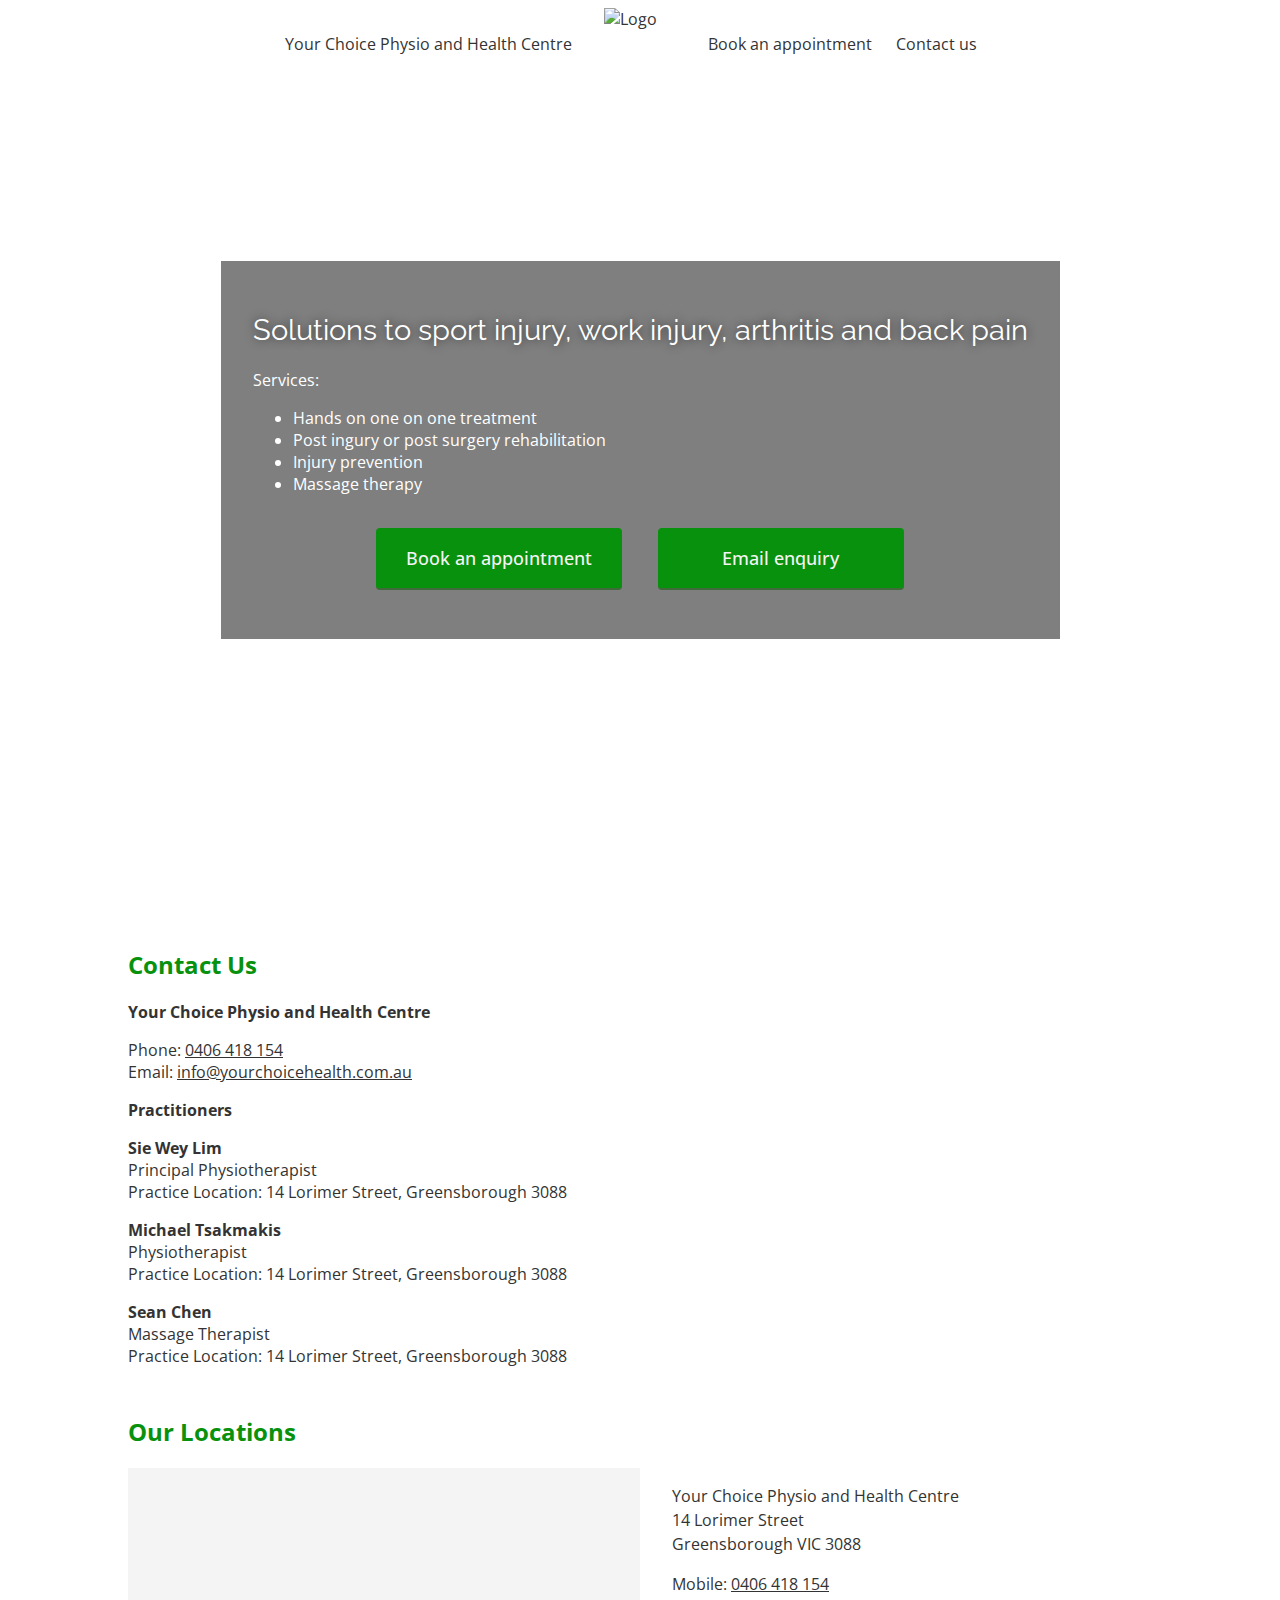
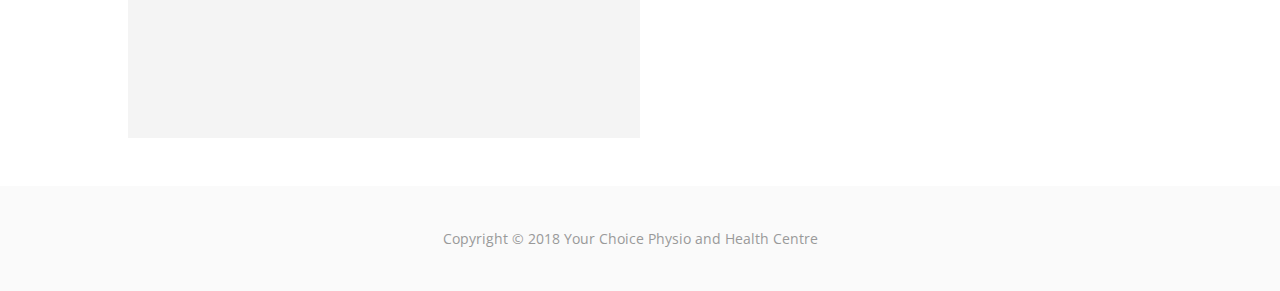
==== commit d1cbd4a0: "Update address" ====
--- a/index.html
+++ b/index.html
@@ -138,7 +138,7 @@
           <br/>
           <span itemprop="jobTitle">Physiotherapist</span>
           <br/>
-          <span itemprop="address">Practice Location: Shop 12, 67 Main Hurstbridge Road, Diamond Creek 3089</span>
+          <span itemprop="address">Practice Location: 14 Lorimer Street, Greensborough 3088</span>
         </div>
         <div class="practitioner" itemscope itemtype="http://schema.org/Person">
           <strong><span itemprop="name">Sean Chen</span></strong>
@@ -172,34 +172,6 @@
             </p>
           </div>
         </div>
-        <hr noshade />
-        <div class="location">
-          <iframe allowfullscreen class='map' frameborder='0' src='https://www.google.com/maps/embed?pb=!1m14!1m8!1m3!1d3839.0927860372803!2d145.15838660204554!3d-37.67307249440957!3m2!1i1024!2i768!4f13.1!3m3!1m2!1s0x0%3A0x6abd7b5040dc297b!2sSeaWay+Physiotherapy+and+Rehabilitation!5e0!3m2!1sen!2sau!4v1459320216582' style='border:0'></iframe>
-          <div class='details' itemscope itemtype='http://schema.org/MedicalClinic'>
-            <p itemprop='address' itemscope itemtype='http://schema.org/PostalAddress'>
-              <span itemprop="name">The Local Doctor</span>
-              <br/>
-              <span itemprop='streetAddress'>Shop 12, 67 Main Hurstbridge Road</span>
-              <br/>
-              <span itemprop='addressLocality'>Diamond Creek</span>
-              <span itemprop='addressRegion'>VIC</span>
-              <span itemprop='postalCode'>3089</span>
-              <br/>
-              (Near Coles)
-            </p>
-            <p>
-              Mobile:
-              <a href='tel:0406418154'>
-                <span itemprop='telephone'>0406 418 154</span>
-              </a>
-              <br>
-              Phone:
-              <a href='tel:0383734646'>
-                <span itemprop='telephone'>(03) 8373 4646</span>
-              </a>
-            </p>
-          </div>
-        </div>
       </section>
     </main>
     <footer class='site-footer'>
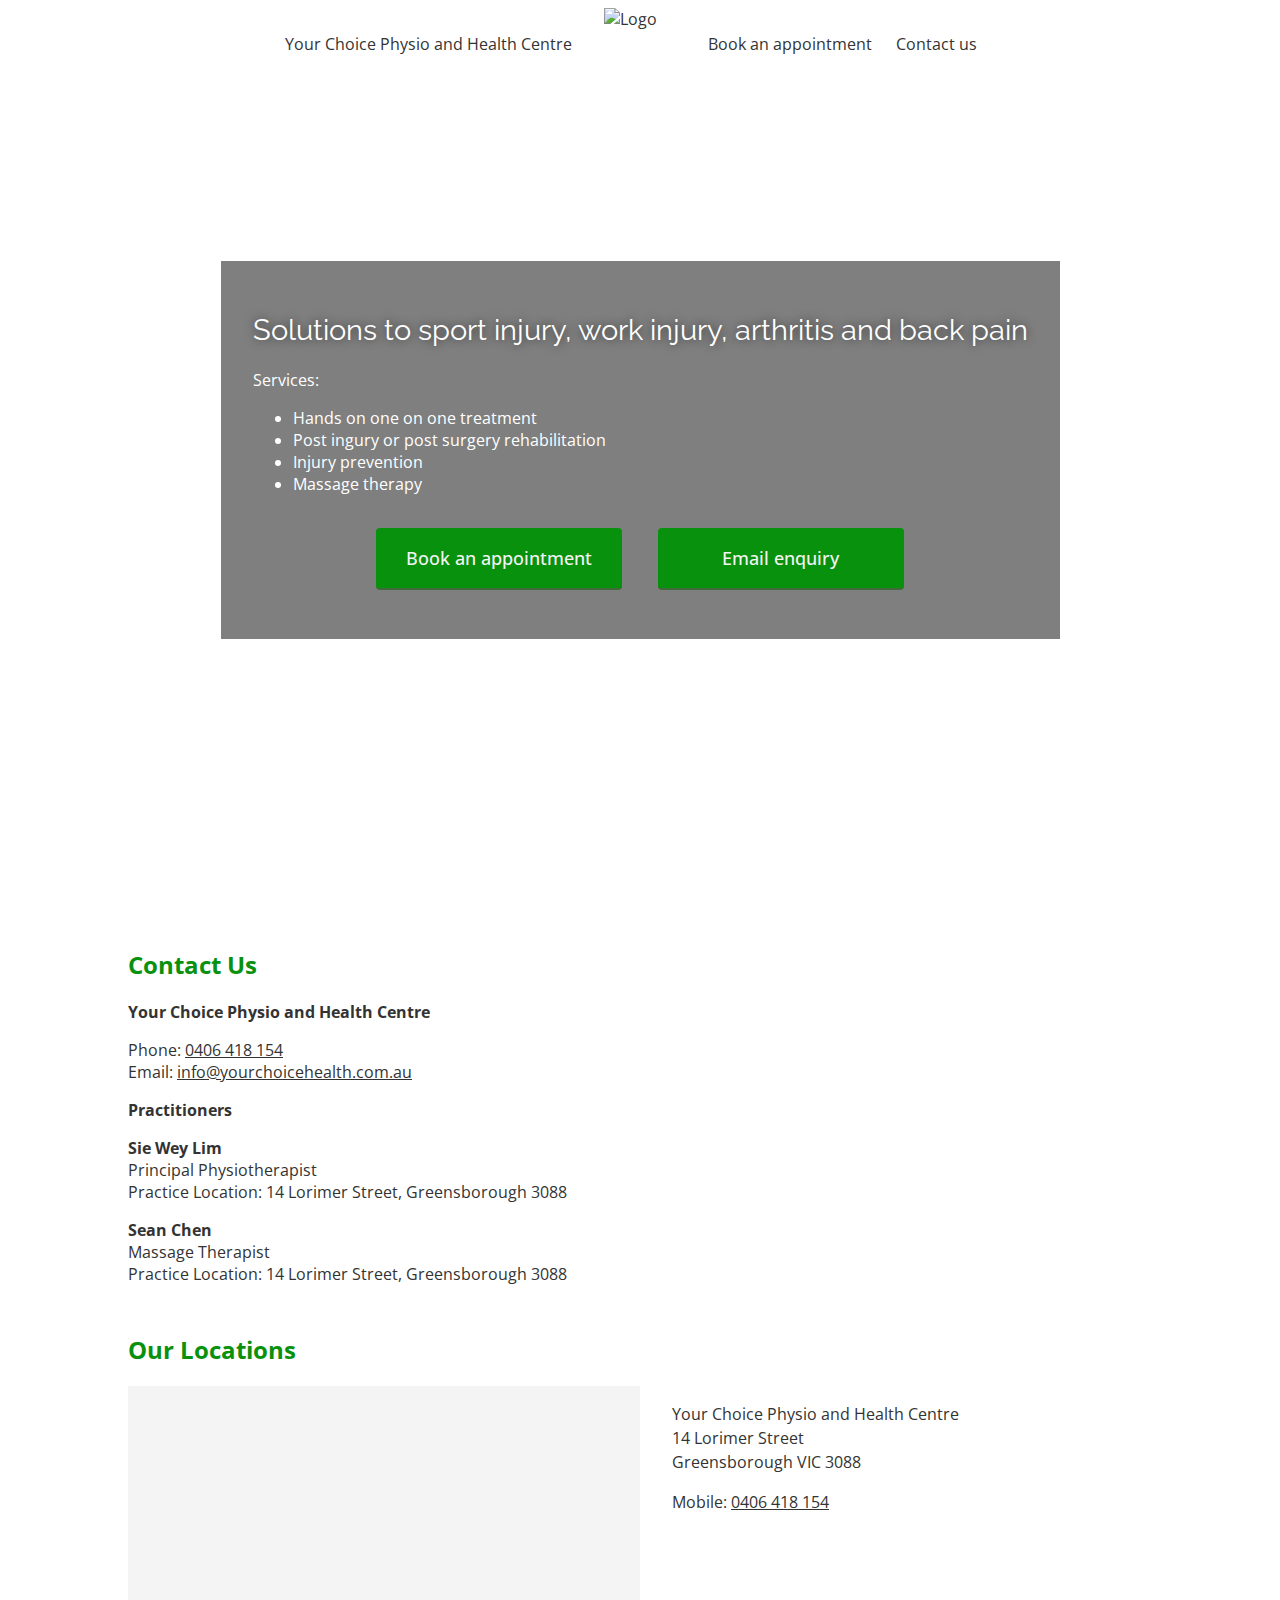
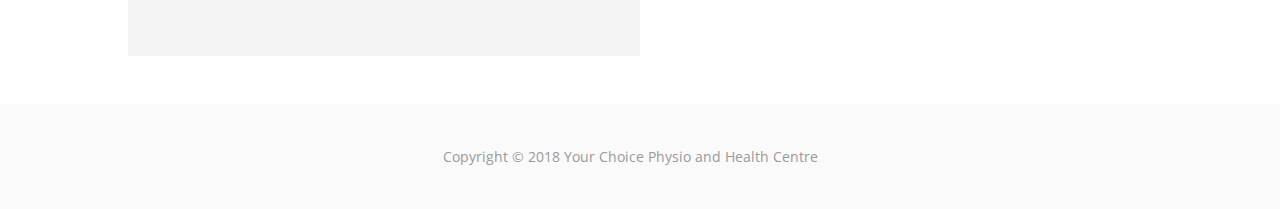
==== commit d92b2149: "Update index.html" ====
--- a/index.html
+++ b/index.html
@@ -134,13 +134,6 @@
           <span itemprop="address">Practice Location: 14 Lorimer Street, Greensborough 3088</span>
         </div>
         <div class="practitioner" itemscope itemtype="http://schema.org/Person">
-          <strong><span itemprop="name">Michael Tsakmakis</span></strong>
-          <br/>
-          <span itemprop="jobTitle">Physiotherapist</span>
-          <br/>
-          <span itemprop="address">Practice Location: 14 Lorimer Street, Greensborough 3088</span>
-        </div>
-        <div class="practitioner" itemscope itemtype="http://schema.org/Person">
           <strong><span itemprop="name">Sean Chen</span></strong>
           <br/>
           <span itemprop="jobTitle">Massage Therapist</span>
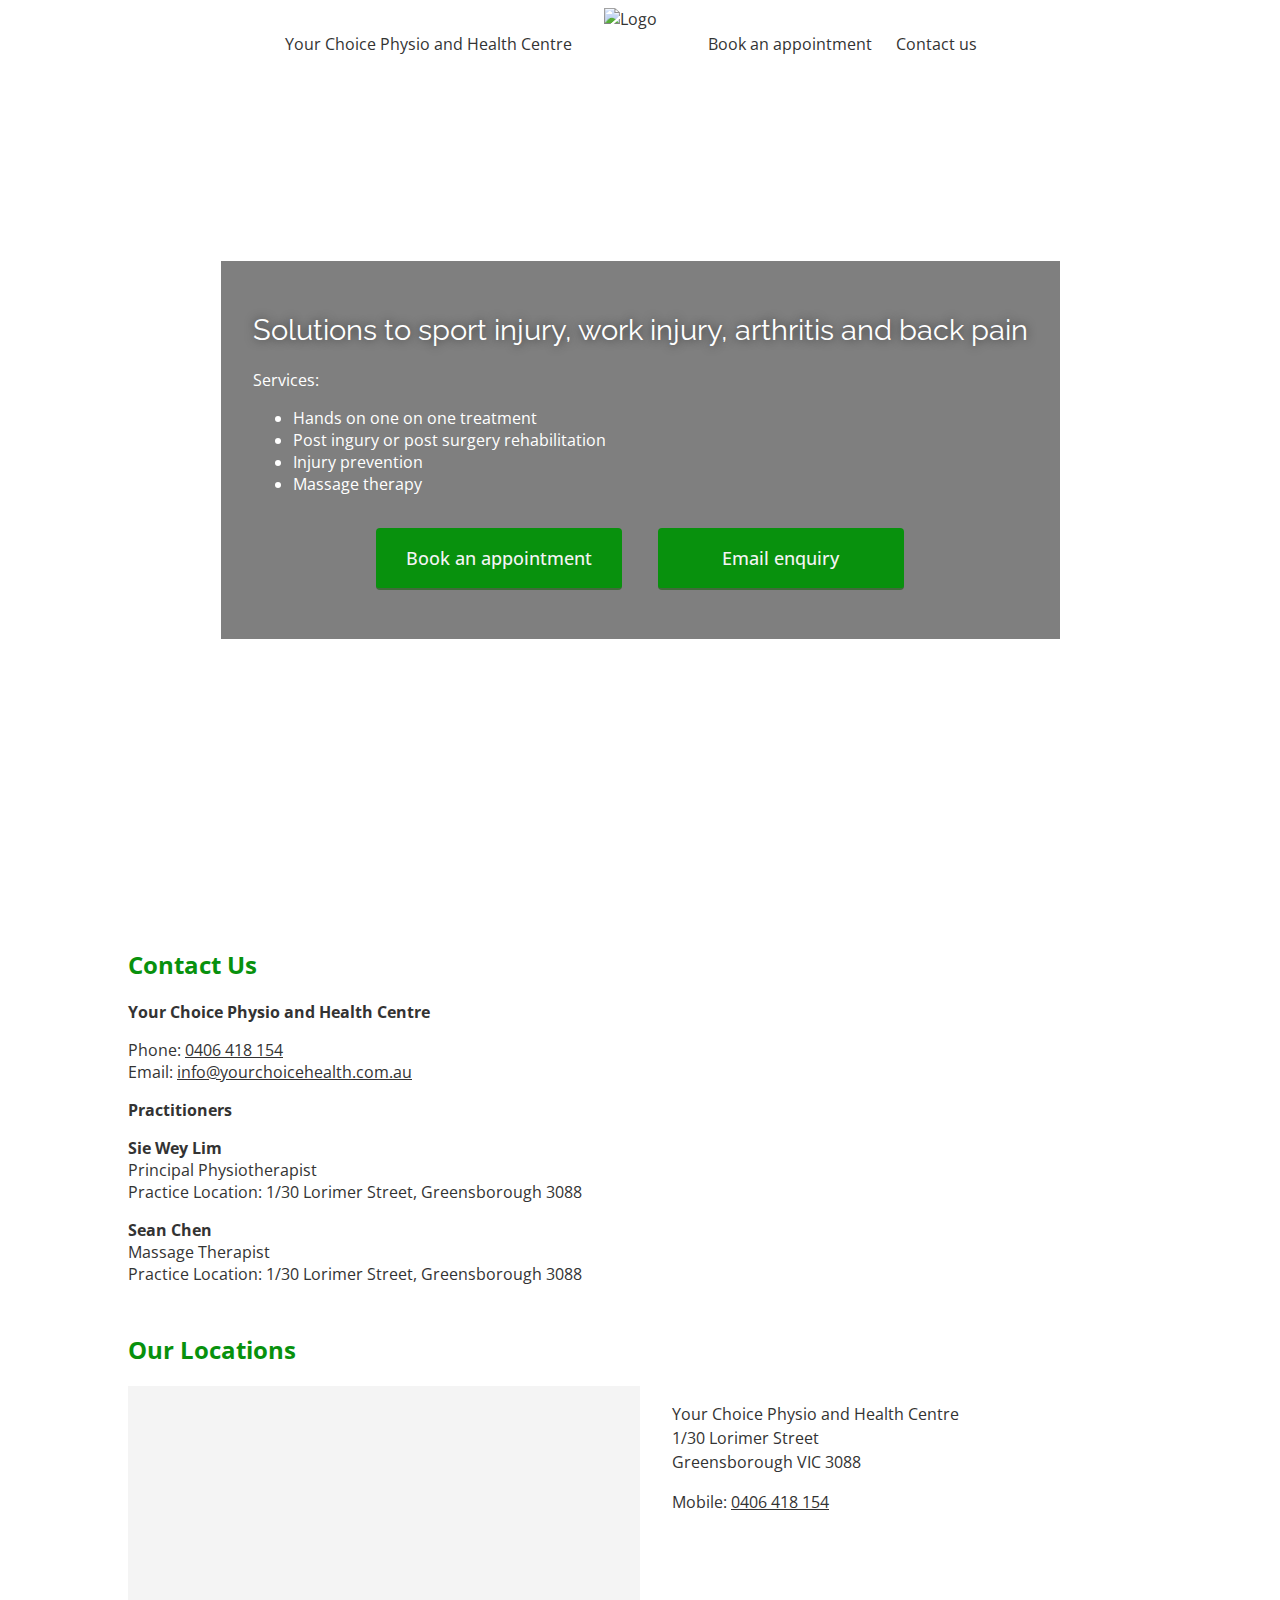
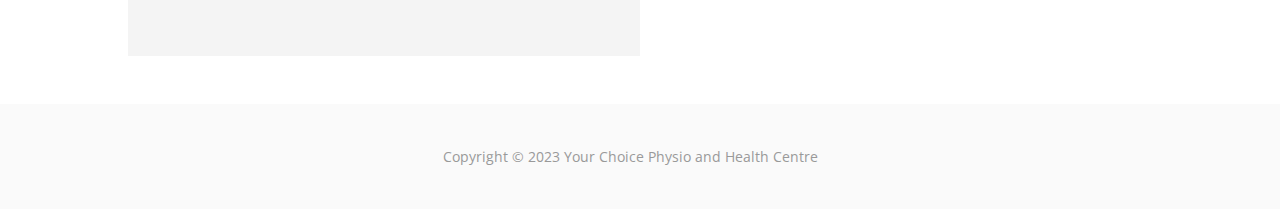
==== commit f4b1dd8d: "Update address" ====
--- a/index.html
+++ b/index.html
@@ -37,7 +37,7 @@
         "logo": "https://www.yourchoicehealth.com.au/images/logo.png",
         "address": {
           "@type": "PostalAddress",
-          "streetAddress": "14 Lorimer Street",
+          "streetAddress": "1/30 Lorimer Street",
           "addressLocality": "Greensborough",
           "addressRegion": "VIC",
           "postalCode": "3088",
@@ -131,14 +131,14 @@
           <br/>
           <span itemprop="jobTitle">Principal Physiotherapist</span>
           <br/>
-          <span itemprop="address">Practice Location: 14 Lorimer Street, Greensborough 3088</span>
+          <span itemprop="address">Practice Location: 1/30 Lorimer Street, Greensborough 3088</span>
         </div>
         <div class="practitioner" itemscope itemtype="http://schema.org/Person">
           <strong><span itemprop="name">Sean Chen</span></strong>
           <br/>
           <span itemprop="jobTitle">Massage Therapist</span>
           <br/>
-          <span itemprop="address">Practice Location: 14 Lorimer Street, Greensborough 3088</span>
+          <span itemprop="address">Practice Location: 1/30 Lorimer Street, Greensborough 3088</span>
         </div>
       </section>
       <section class="locations">
@@ -151,7 +151,7 @@
             <p itemprop='address' itemscope itemtype='http://schema.org/PostalAddress'>
               <span itemprop="name">Your Choice Physio and Health Centre</span>
               <br/>
-              <span itemprop='streetAddress'>14 Lorimer Street</span>
+              <span itemprop='streetAddress'>1/30 Lorimer Street</span>
               <br/>
               <span itemprop='addressLocality'>Greensborough</span>
               <span itemprop='addressRegion'>VIC</span>
@@ -168,7 +168,7 @@
       </section>
     </main>
     <footer class='site-footer'>
-      <div class='copyright'>Copyright © 2018 Your Choice Physio and Health Centre</div>
+      <div class='copyright'>Copyright © 2023 Your Choice Physio and Health Centre</div>
       <div class='social'>
         <a href="https://www.instagram.com/yourchoicehealth/" target="_blank"><ion-icon name="logo-instagram"></ion-icon></a>
       </div>
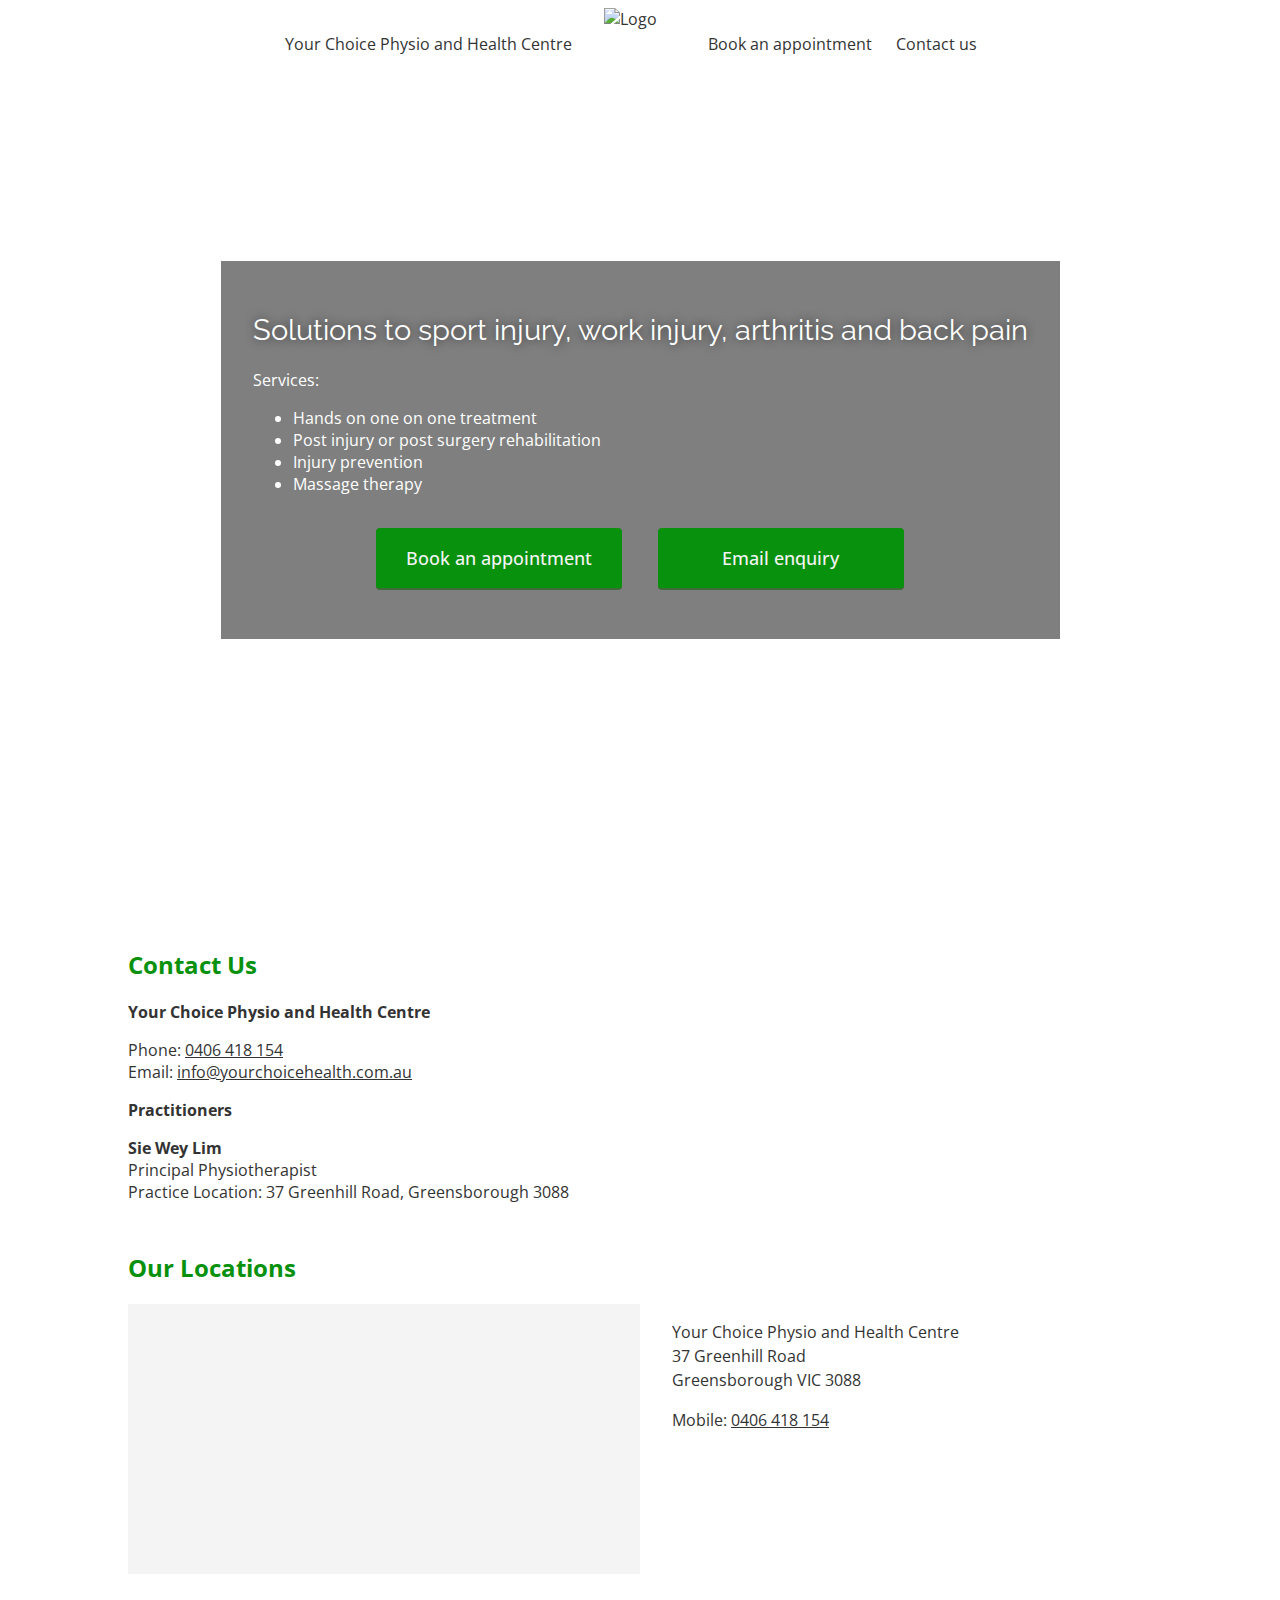
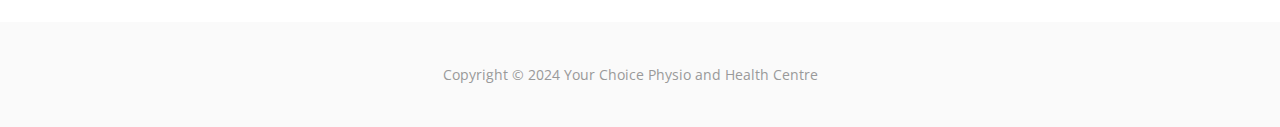
==== commit 5ae05825: "Update address to 37 Greenhill Rd" ====
--- a/index.html
+++ b/index.html
@@ -37,7 +37,7 @@
         "logo": "https://www.yourchoicehealth.com.au/images/logo.png",
         "address": {
           "@type": "PostalAddress",
-          "streetAddress": "1/30 Lorimer Street",
+          "streetAddress": "37 Greenhill Road",
           "addressLocality": "Greensborough",
           "addressRegion": "VIC",
           "postalCode": "3088",
@@ -45,8 +45,8 @@
         },
         "geo": {
           "@type": "GeoCoordinates",
-          "latitude": -37.702580,
-          "longitude": 145.100589
+          "latitude": -37.69740869012533,
+          "longitude": 145.11639682544433
         },
         "telephone": "0406 418 154",
         "potentialAction":{
@@ -98,7 +98,7 @@
             Services:
             <ul>
               <li>Hands on one on one treatment</li>
-              <li>Post ingury or post surgery rehabilitation</li>
+              <li>Post injury or post surgery rehabilitation</li>
               <li>Injury prevention</li>
               <li>Massage therapy</li>
             </ul>
@@ -131,14 +131,7 @@
           <br/>
           <span itemprop="jobTitle">Principal Physiotherapist</span>
           <br/>
-          <span itemprop="address">Practice Location: 1/30 Lorimer Street, Greensborough 3088</span>
-        </div>
-        <div class="practitioner" itemscope itemtype="http://schema.org/Person">
-          <strong><span itemprop="name">Sean Chen</span></strong>
-          <br/>
-          <span itemprop="jobTitle">Massage Therapist</span>
-          <br/>
-          <span itemprop="address">Practice Location: 1/30 Lorimer Street, Greensborough 3088</span>
+          <span itemprop="address">Practice Location: 37 Greenhill Road, Greensborough 3088</span>
         </div>
       </section>
       <section class="locations">
@@ -146,12 +139,12 @@
           <h2>Our Locations</h2>
         </header>
         <div class="location">
-          <iframe class='map' frameborder="0" style="border:0" src="https://www.google.com/maps/embed/v1/place?q=place_id:ChIJ8-uXtFtI1moRXFb0N6ovm1A&key=AIzaSyBH8KM3vOTAUHMkV6yPuhLFLwNeDrv_stk" allowfullscreen></iframe>
+          <iframe class='map' frameborder="0" style="border:0" src="https://www.google.com/maps/embed?pb=!1m18!1m12!1m3!1d1578.4771832239824!2d145.1158872057545!3d-37.69727074042987!2m3!1f0!2f0!3f0!3m2!1i1024!2i768!4f13.1!3m3!1m2!1s0x6ad64835693686ef%3A0xa20fdc3f9126fe90!2s37%20Greenhill%20Rd%2C%20Greensborough%20VIC%203088!5e0!3m2!1sen!2sau!4v1714124268809!5m2!1sen!2sau" allowfullscreen></iframe>
           <div class='details' itemscope itemtype='http://schema.org/MedicalClinic'>
             <p itemprop='address' itemscope itemtype='http://schema.org/PostalAddress'>
               <span itemprop="name">Your Choice Physio and Health Centre</span>
               <br/>
-              <span itemprop='streetAddress'>1/30 Lorimer Street</span>
+              <span itemprop='streetAddress'>37 Greenhill Road</span>
               <br/>
               <span itemprop='addressLocality'>Greensborough</span>
               <span itemprop='addressRegion'>VIC</span>
@@ -168,7 +161,7 @@
       </section>
     </main>
     <footer class='site-footer'>
-      <div class='copyright'>Copyright © 2023 Your Choice Physio and Health Centre</div>
+      <div class='copyright'>Copyright © 2024 Your Choice Physio and Health Centre</div>
       <div class='social'>
         <a href="https://www.instagram.com/yourchoicehealth/" target="_blank"><ion-icon name="logo-instagram"></ion-icon></a>
       </div>
